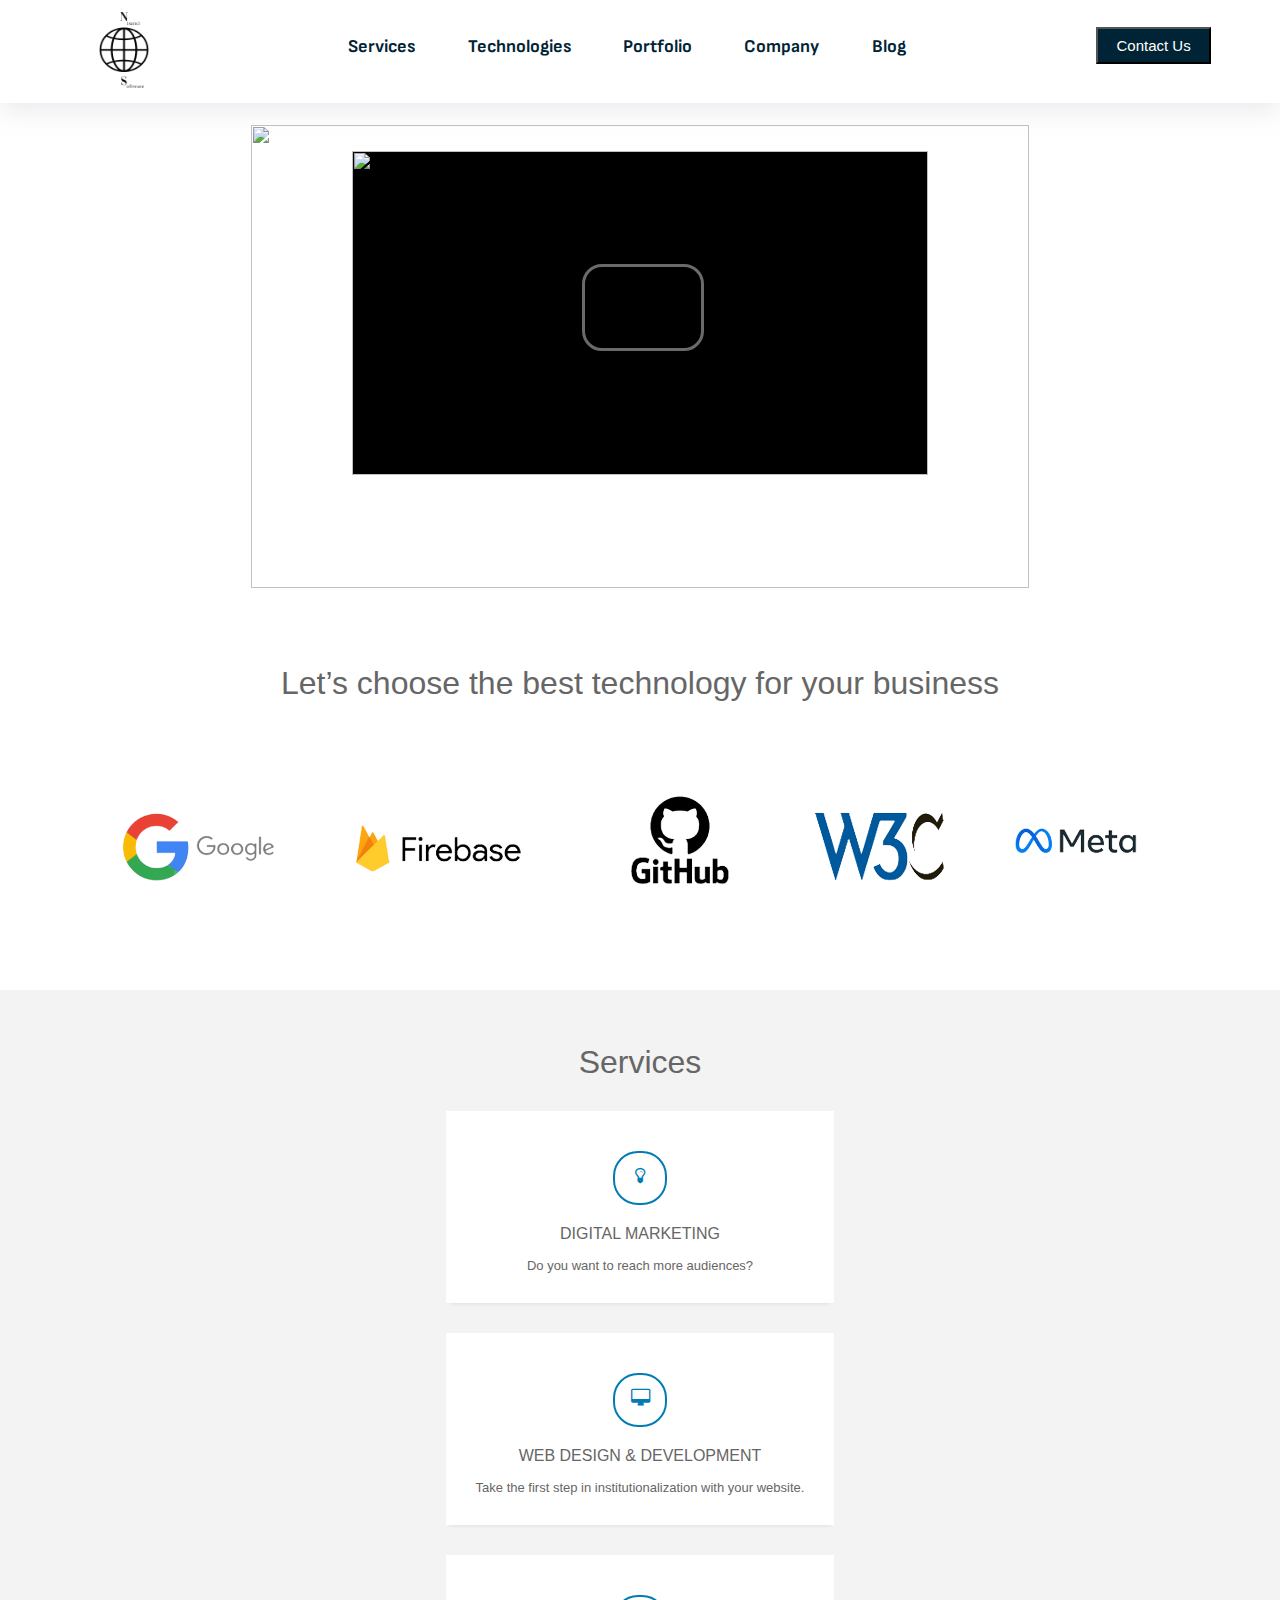
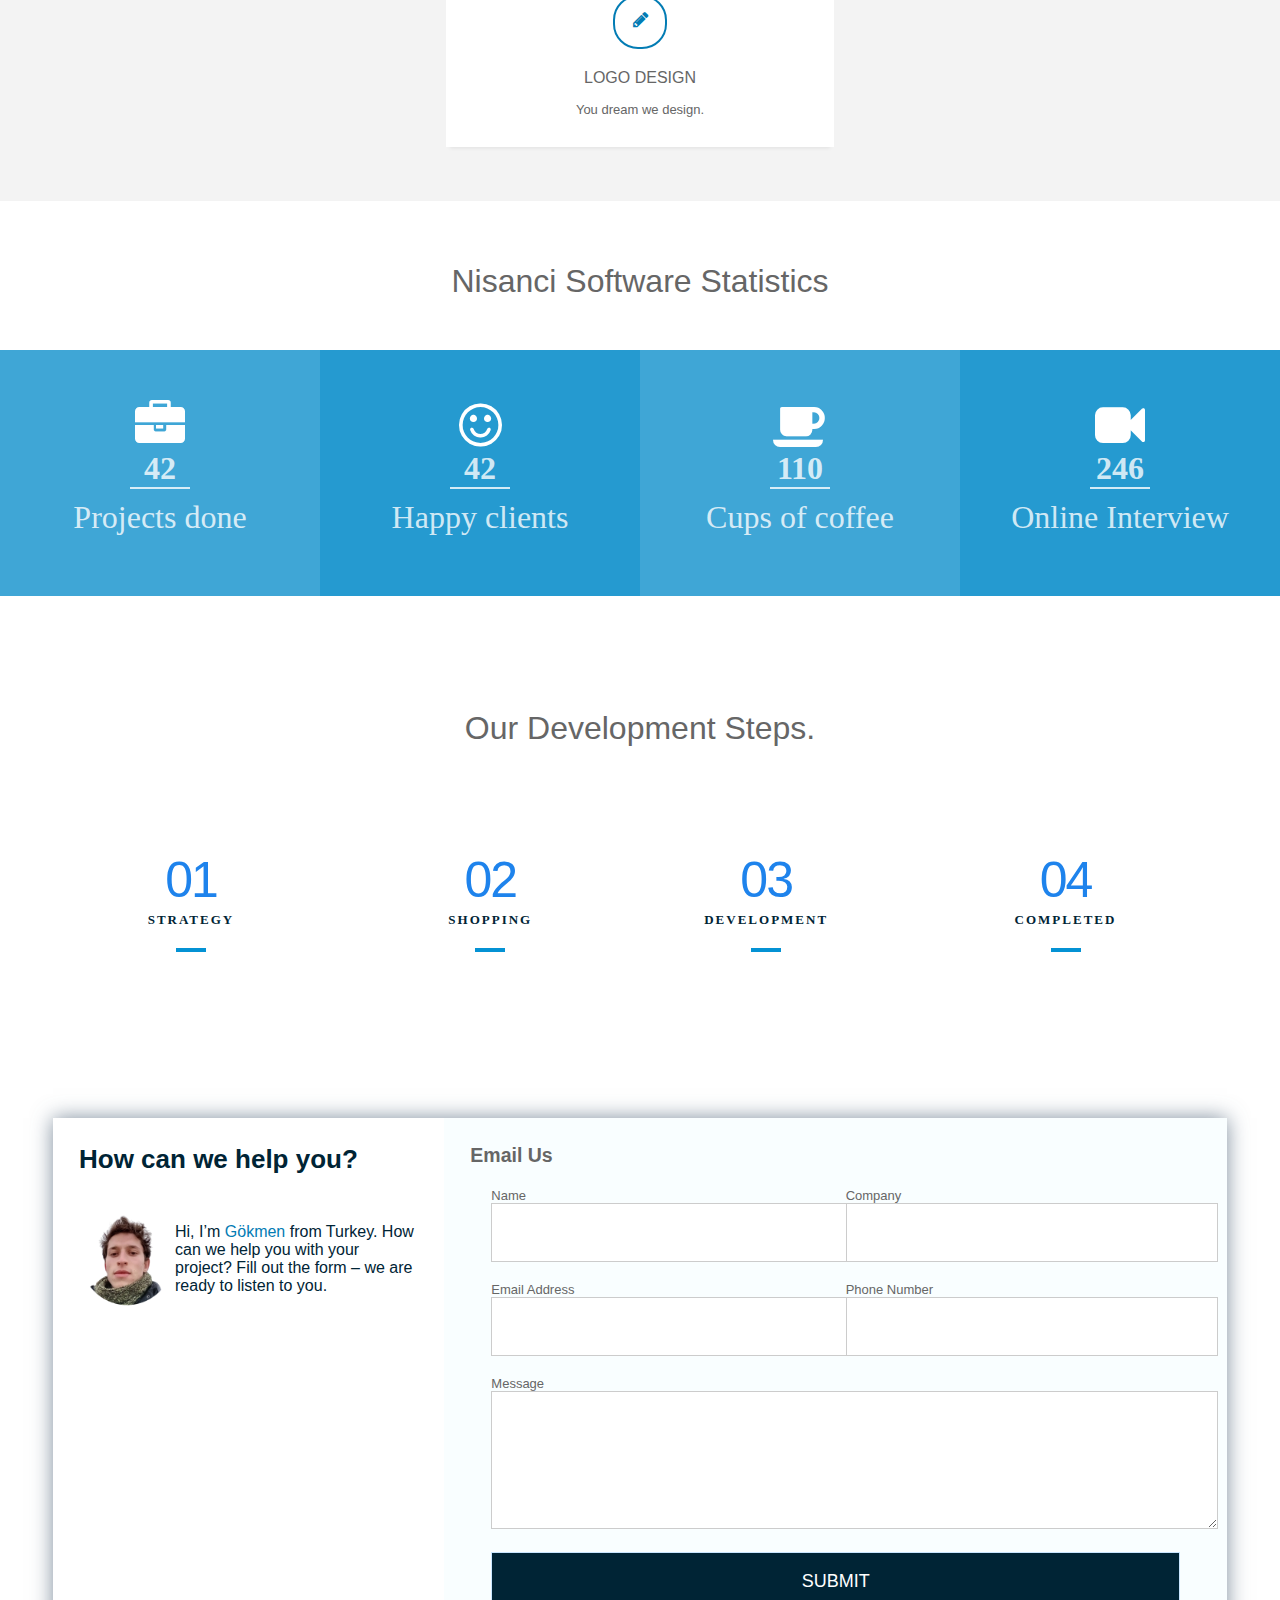
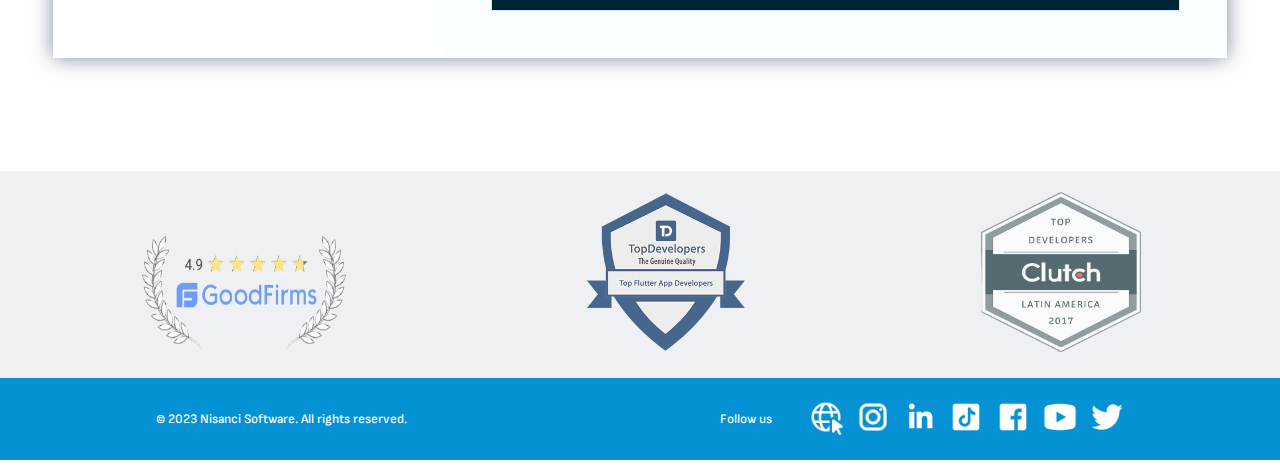
==== page/company/company.html @ b19ba0d9 "Add files via upload" ====
<!DOCTYPE html>
<html lang="en">
<head>
    <meta charset="UTF-8">
    <meta http-equiv="X-UA-Compatible" content="IE=edge">
    <meta name="viewport" content="width=device-width, initial-scale=1.0">
    <link rel="shortcut icon" href="/favicon.png" type="image/x-icon">
    <link rel="stylesheet" href="/css/company.css">
    <title>Nisanci Software | Company</title>
</head>
<body>
    

   <!--Header-->

   <div id="header">


    <div class="header_icon">
        <a href="/"> <img src="/img/logo-siyah.png" alt="" width="110px" height="100px"></a>
    </div>

    <div class="header_menu_item">
        <ul>
            <li><a href="/page/services/services.html">Services</a> </li>
            <li><a href="/page/technologies/technologies.html">Technologies</a></li>
            <li><a href="/page/portfolio/portfolio.html">Portfolio</a></li>
            <li><a href="/page/company/company.html">Company</a></li>
            <li><a href="https://www.tumblr.com/nisancisoftware">Blog</a></li>
        </ul>

    </div>


    <div class="contact_btn">
        <a href="mailto:info@nisancisoftware.com"><button>Contact Us</button></a>
    </div>

</div>




<!--Home-->


    <div id="home">
        <div class="home_video">
            <script src="https://cdnjs.cloudflare.com/ajax/libs/jquery/3.3.1/jquery.min.js"></script>
            <div class="ram-video-3">
                <div class="tv-wrap">
                    <div class="tv-ram">
                        <img alt="" src="https://tinypic.host/images/2023/03/12/ram-3.png" />
                    </div>
                    <div data-video="Szb-qNJopYc" class="tv-video"></div>
                </div>
            </div>
        </div>
    </div>














<!--Technologie Infos-->
<div id="technologie-infos">


    <div class="sectiontitle">
        <p>Let’s choose the best technology for your business</p>
    </div> <br><br>


    <div id="infos-tech">
        <img src="/img/tecknologie.png" alt="">
    </div>

</div>


<!--Services Infos-->
<div id="services">


    <div class="content-103">
        <div class="sectiontitle">
            <p>Services</p>
        </div> <br><br>
        <div class="containers-page">
            <div class="row">

                <div class="col-md-4 col-sm-4">
                    <div class="service-post">
                        <div class="service-content">
                            <div class="service-icon">
                                <i class="fa fa-lightbulb-o"></i>

                            </div>
                            <!-- service-icon -->
                            <h3 class="service-title">DIGITAL MARKETING</h3>
                            <p class="service-description">Do you want to reach more audiences?</p>
                        </div>
                        <!-- service-content -->
                        <div class="service-hover"></div>
                    </div>
                </div>
                <div class="col-md-4 col-sm-4">
                    <div class="service-post">
                        <div class="service-content">
                            <div class="service-icon">
                                <i class="fa fa-desktop  "></i>

                            </div>
                            <!-- .s-icon -->
                            <h3 class="service-title">WEB DESIGN & DEVELOPMENT </h3>
                            <p class="service-description">Take the first step in institutionalization with your
                                website.</p>
                        </div>
                        <!-- service-content -->
                        <div class="service-hover"></div>
                    </div>
                </div>
                <div class="col-md-4 col-sm-4">
                    <div class="service-post">
                        <div class="service-content">
                            <div class="service-icon">
                                <i class="fa fa-pencil"></i>
                            </div>
                            <!-- .s-icon -->
                            <h3 class="service-title">LOGO DESIGN</h3>
                            <p class="service-description">You dream we design.</p>
                        </div>
                        <!-- service-content -->
                        <div class="service-hover"></div>
                    </div>
                </div>
            </div>
        </div>
    </div>

</div>






<!--Project Infos-->

<div id="project-ınfos">

    <div class="sectiontitle">
        <p>Nisanci Software Statistics</p>

    </div>
    <div id="projectFacts" class="sectionClass">
        <div class="fullWidth eight columns">
            <div class="projectFactsWrap ">
                <div class="item wow fadeInUpBig animated animated" data-number="42" style="visibility: visible;">
                    <i class="fa fa-briefcase"></i>
                    <p id="number1" class="number">42</p>
                    <span></span>
                    <p>Projects done</p>
                </div>
                <div class="item wow fadeInUpBig animated animated" data-number="42" style="visibility: visible;">
                    <i class="fa fa-smile-o"></i>
                    <p id="number2" class="number">42</p>
                    <span></span>
                    <p>Happy clients</p>
                </div>
                <div class="item wow fadeInUpBig animated animated" data-number="110" style="visibility: visible;">
                    <i class="fa fa-coffee"></i>
                    <p id="number3" class="number">110</p>
                    <span></span>
                    <p>Cups of coffee</p>
                </div>
                <div class="item wow fadeInUpBig animated animated" data-number="246" style="visibility: visible;">
                    <i class="fa fa-video-camera"></i>
                    <p id="number4" class="number">246</p>
                    <span></span>
                    <p>Online Interview</p>
                </div>
            </div>
        </div>
    </div>



</div>


<!--About-->

<div id="about-page">
    <p> Our Development Steps.</p>

    <link href="https://maxcdn.bootstrapcdn.com/font-awesome/4.5.0/css/font-awesome.min.css" rel="stylesheet">
    <div class="container">
        <div class="col_fourth">
            <div class="at-work-process position-relative overflow-hidden text-center">
                <div class="at-work-process-text">
                    <span class="at-work-process-number">01</span>
                    <span class="at-work-process-number-text">Strategy</span>
                    <div class="at-separator-thick"></div>
                </div>
                <div class="at-work-process-details">
                    <i class="fa fa-diamond"></i><span>We determine the package suitable for your institution with
                        you.</span>
                </div>
            </div>
        </div>

        <div class="col_fourth text-center end">
            <div class="at-work-process position-relative overflow-hidden">
                <div class="at-work-process-text">
                    <span class="at-work-process-number">02</span>
                    <span class="at-work-process-number-text">Shopping</span>
                    <div class="at-separator-thick"></div>
                </div>
                <div class="at-work-process-details">
                    <i class="fa fa-shopping-basket"></i><span>Payment is received.</span>
                </div>
            </div>
        </div>

        <div class="col_fourth text-center">
            <div class="at-work-process position-relative overflow-hidden">
                <div class="at-work-process-text">
                    <span class="at-work-process-number">03</span>
                    <span class="at-work-process-number-text">Development</span>
                    <div class="at-separator-thick"></div>
                </div>
                <div class="at-work-process-details">
                    <i class="fa fa-magic"></i><span>After the payment process is approved, your project starts
                        .</span>
                </div>
            </div>
        </div>


        <div class="col_fourth text-center">
            <div class="at-work-process position-relative overflow-hidden">
                <div class="at-work-process-text">
                    <span class="at-work-process-number">04</span>
                    <span class="at-work-process-number-text">Completed</span>
                    <div class="at-separator-thick"></div>
                </div>
                <div class="at-work-process-details">
                    <i class="fa fa-rocket"></i><span>The transaction is completed.</span>
                </div>
            </div>
        </div>





    </div>



</div>




<!--Contact-->

<div class="container">

    <div class="wrapper animated bounceInLeft">
        <div class="company-info">
            <h1>How can we help you?</h1> <br>

            <div id="help-support">
                <img src="/img/support-removebg-preview.png" alt="" width="100px" height="96px">
                <span>Hi, I’m <a href="https://www.linkedin.com/in/nisancigokmen" target="_blank">Gökmen </a> from
                    Turkey.
                    How can we help you with your project?
                    Fill out the form – we are ready to listen to you.</span>
            </div>
        </div>
        <div class="contact">
            <h2>Email Us</h2>
            <form action="">
                <p>
                    <label>Name</label>
                    <input type="text" name="name">
                </p>
                <p>
                    <label>Company</label>
                    <input type="text" name="company">
                </p>
                <p>
                    <label>Email Address</label>
                    <input type="email" name="email">
                </p>
                <p>
                    <label>Phone Number</label>
                    <input type="tel" name="phone">
                </p>
                <p class="full">
                    <label>Message</label>
                    <textarea name="Message" rows="5"></textarea>
                </p>
                <p class="full">
                    <button>SUBMIT</button>
                </p>
            </form>
        </div>
    </div>
</div>














<!--end page-->
<div id="private">
    <ul>
        <li><img src="/img/Nisanci Software-Miquido-Goodfirms-rating.png" alt="" width="210px" height="120px"
                class="pr-1"></li>
        <li><img src="/img/Nisanci-Softare-Top-Flutter.png" alt="" width="160px" height="160px"></li>
        <li><img src="/img/nisanci-software-clucih-re.png" alt="" width="160px" height="160px"></li>
    </ul>
</div>

<div id="end-page">



    <div class="end-page-c">
        <p>© 2023 Nisanci Software. All rights reserved.</p>
    </div>

    <div class="end-page-socialmedia">

        <ul>
            <p>Follow us</p>
            <a href="https://linktr.ee/nisancisoftware" target="_blank">
                <li><img src="/img/icons-internet.png" alt="" width="36px" height="36px"></li>
            </a> &nbsp; &nbsp;
            <a href="https://www.instagram.com/nisancisoftware/" target="_blank">
                <li><img src="/img/icons-instagram.png" alt="" width="36px" height="36px"></li>
            </a> &nbsp; &nbsp;
            <a href="https://www.linkedin.com/company/nisanci-software/" target="_blank">
                <li><img src="/img/icons-linkedin.png" alt="" width="36px" height="36px"></li>
            </a> &nbsp; &nbsp;
            <a href="https://www.tiktok.com/@nisancisoftware" target="_blank">
                <li><img src="/img/icons-tiktok.png" alt="" width="36px" height="36px"></li>
            </a> &nbsp; &nbsp;
            <a href="https://www.facebook.com/nisancisoftware/" target="_blank">
                <li><img src="/img/icons-facebook.png" alt="" width="36px" height="36px"></li>
            </a> &nbsp; &nbsp;
            <a href="https://www.youtube.com/@nisancisoftware" target="_blank">
                <li><img src="/img/icons-youtube.png" alt="" width="36px" height="36px"></li>
            </a> &nbsp; &nbsp;
            <a href="https://twitter.com/NisanciSoftware" target="_blank">
                <li><img src="/img/icons-twitter.png" alt="" width="36px" height="36px"></li>
            </a> &nbsp; &nbsp;

        </ul>
    </div>



</div>









    <script src="/js/company.js"></script>
</body>
</html>
---- css/company.css ----
* {
  margin: 0px;
  padding: 0px;
}


/*-------DESKTOP DESIGN---------*/


#header {
  display: flex;
  width: 100%;
  height: auto;
  justify-content: space-around;
  box-shadow: rgba(149, 157, 165, 0.2) 0px 8px 24px;
}

.header_menu_item {
  width: 50%;
  height: 72px;
}

.header_menu_item ul {
  display: flex;
  margin-top: 36px;
  justify-content: space-evenly;
}

.header_menu_item ul li {
  list-style: none;
}

@font-face {
  font-family: SofiaSans-Bold;
  src: url("/fonts/SofiaSans-Bold.ttf");
}

.header_menu_item a {
  font-size: 18px;
  text-decoration: none;
  color: #002435;
  font-family: SofiaSans-Bold;
  padding: 0px 22px 0px 0px;
}

.header_menu_item a:hover {
  color: #0492d4;
}

.contact_btn {
  margin-top: 27px;
}

.contact_btn button {
  width: auto;
  height: auto;
  padding-right: 18px;
  padding-top: 8px;
  padding-bottom: 8px;
  padding-left: 18px;
  background-color: #002435;
  color: #fff;
  font-family: Verdana, Geneva, Tahoma, sans-serif;
  font-size: 15px;
  cursor: pointer;
}

.contact_btn button:hover {
  background-color: #0492d4;
  border-color: #0492d4;
}

.contact_btn a {
  text-decoration: none;
}

/*---project style---*/

#project-ınfos {
  width: 100%;
  height: auto;
  padding-top: 32px;
  padding-bottom: 32px;
}

#project-ınfos p {
  font-size: 32px;
  text-align: center;
}
@import url(https://fonts.googleapis.com/css?family=PT+Sans+Narrow);
body {
  font-family: Open Sans, "Helvetica Neue", "Helvetica", Helvetica, Arial,
    sans-serif;
  font-size: 13px;
  color: #666;
  position: relative;
  -webkit-font-smoothing: antialiased;
  margin: 0;
}

.sectionClass {
  padding: 20px 0px 50px 0px;
  position: relative;
  display: block;
}

.fullWidth {
  width: 100% !important;
  display: table;
  float: none;
  padding: 0;
  min-height: 1px;
  height: 100%;
  position: relative;
}

.sectiontitle {
  background-position: center;
  margin: 30px 0 0px;
  text-align: center;
  min-height: 20px;
}

.sectiontitle p {
  font-size: 32px;
  text-align: center;
  margin-bottom: 0px;
  padding-right: 10px;
  padding-left: 10px;
}

.headerLine {
  width: 160px;
  height: 2px;
  display: inline-block;
  background: #101f2e;
}

.projectFactsWrap {
  display: flex;
  margin-top: 30px;
  flex-direction: row;
  flex-wrap: wrap;
}

#projectFacts .fullWidth {
  padding: 0;
}

.projectFactsWrap .item {
  width: 25%;
  height: 100%;
  padding: 50px 0px;
  text-align: center;
}

.projectFactsWrap .item:nth-child(1) {
  background: #078ccac5;
  color: #fff;
}

.projectFactsWrap .item:nth-child(2) {
  background: #078ccae0;
  color: #fff;
}

.projectFactsWrap .item:nth-child(3) {
  background: #078ccac5;
  color: #fff;
}

.projectFactsWrap .item:nth-child(4) {
  background: #078ccae0;
  color: #fff;
}

.projectFactsWrap .item p.number {
  font-size: 40px;
  padding: 0;
  font-weight: bold;
}

.projectFactsWrap .item p {
  color: rgba(255, 255, 255, 0.8);
  font-size: 18px;
  margin: 0;
  padding: 10px;
  font-family: "Open Sans";
}

.projectFactsWrap .item span {
  width: 60px;
  background: rgba(255, 255, 255, 0.8);
  height: 2px;
  display: block;
  margin: 0 auto;
}

.projectFactsWrap .item i {
  vertical-align: middle;
  font-size: 50px;
  color: #fff;
}

.projectFactsWrap .item:hover i,
.projectFactsWrap .item:hover p {
  color: white;
}

.projectFactsWrap .item:hover span {
  color: white;
}

@media (max-width: 786px) {
  .projectFactsWrap .item {
    flex: 0 0 50%;
  }
}

/*---Services Style---*/
.containers-page {
  display: flex;
  justify-content: space-around;
}

.content-103 {
  background: #f3f3f3;
  padding-top: 24px;
  padding-bottom: 24px;
}

.content-103 .sercies-title {
  text-align: center;
  padding: 50px 0;
}

.service-post {
  background: #fff;
  padding: 30px;
  text-align: center;
  cursor: pointer;
  position: relative;
  z-index: 12;
  margin-bottom: 30px;
  -moz-box-shadow: 0 5px 4px -4px rgba(0, 0, 0, 0.08);
  -webkit-box-shadow: 0 5px 4px -4px rgba(0, 0, 0, 0.08);
  box-shadow: 0 5px 4px -4px rgba(0, 0, 0, 0.08);
}
.content-103 .service-content {
  position: relative;
  z-index: 13;
}
.content-103 .service-icon {
  margin: 10px 0 20px 0;
  width: 50px;
  height: 50px;
  border-radius: 25px;
  text-align: center;
  border: 2px solid #037cb4;
  margin-left: auto;
  margin-right: auto;
  line-height: 50px;
  -moz-transition: color, 250ms;
  -o-transition: color, 250ms;
  -webkit-transition: color, 250ms;
  transition: color, 250ms;
}
.content-103 .service-post:hover .service-icon {
  border-color: #fff;
}
.content-103 .service-icon i {
  font-size: 18px;
  color: #037cb4;
}
.content-103 .service-post:hover .service-icon i {
  color: #fff;
}
.content-103 .service-title {
  font-size: 16px;
  font-weight: normal;
  margin-bottom: 15px;
  -moz-transition: color, 250ms;
  -o-transition: color, 250ms;
  -webkit-transition: color, 250ms;
  transition: color, 250ms;
}
.content-103 .service-post:hover .service-title {
  color: #fff;
}
.content-103 .service-description {
  -moz-transition: color, 250ms;
  -o-transition: color, 250ms;
  -webkit-transition: color, 250ms;
  transition: color, 250ms;
}
.content-103 .service-post:hover .service-description {
  color: #fff;
}

.content-103 .service-hover {
  position: absolute;
  top: 0;
  left: 0;
  z-index: 11;
  width: 100%;
  height: 0px;
  background: #037cb4;
  -moz-transition: width, 250ms;
  -o-transition: width, 250ms;
  -webkit-transition: width, 250ms;
  transition: width, 250ms;
}
/*hover-background-color effect*/
.content-103 .service-post:hover .service-hover {
  height: 100%;
}

#infos-tech {
  width: 100%;
  height: auto;
  text-align: center;
}

#technologie-infos {
  padding-top: 32px;
  padding-bottom: 32px;
}

#help-support {
  display: flex;
  margin-top: 21px;
  width: 100%;
  height: auto;
  justify-content: space-around;
}

#help-support span {
  margin-top: 12px;
  font-size: 16px;
}

#help-support a {
  color: #037cb4;
}

#help-support a:hover {
  text-decoration: underline;
}

#about-page {
  width: 100%;
  height: auto;
  padding-top: 32px;
  padding-bottom: 32px;
}

#about-page p {
  font-size: 32px;
  text-align: center;
}

@import url(https://fonts.googleapis.com/css?family=Montserrat:400,700);
@import url(https://fonts.googleapis.com/css?family=Open+Sans:400,300,600);

.container {
  max-width: 1200px !important;
  margin: 100px 0;
  font-family: "Open Sans";
}

.container {
  box-sizing: border-box;
  margin-left: auto !important;
  margin-right: auto !important;
}

.col_half {
  width: 49%;
}
.col_third {
  width: 32%;
}
.col_fourth {
  width: 23.5%;
}
.col_fifth {
  width: 18.4%;
}
.col_sixth {
  width: 15%;
}
.col_three_fourth {
  width: 74.5%;
}
.col_twothird {
  width: 66%;
}
.col_half,
.col_third,
.col_twothird,
.col_fourth,
.col_three_fourth,
.col_fifth {
  position: relative;
  display: inline;
  display: inline-block;
  float: left;
  margin-right: 2%;
  margin-bottom: 20px;
}
.end {
  margin-right: 0 !important;
}
.text-center {
  text-align: centesr !important;
}

.at-work-process {
  min-height: 100px;
  position: relative;
  z-index: 4;
  overflow: hidden;
  text-align: center;
  transition-duration: 0.2s;
  transition-timing-function: ease-in-out;
}

.at-work-process-text {
  line-height: 40px;
  transition: all 200ms linear 0s;
  transition-duration: 0.2s;
  transition-timing-function: ease-in-out;
}

.at-work-process:hover .at-work-process-text {
  -webkit-transform: translateY(-150%);
  -moz-transform: translateY(-150%);
  -ms-transform: translateY(-150%);
  -o-transform: translateY(-150%);
  transform: translateY(-150%);
}

.at-work-process:hover .at-work-process-details {
  z-index: 2;
  opacity: 1;
  bottom: 0;
  -webkit-transition: all 200ms linear;
  -moz-transition: all 200ms linear;
  -o-transition: all 200ms linear;
  -ms-transition: all 200ms linear;
  transition: all 200ms linear;
}

.at-work-process-number {
  color: #1e83ec;
  font-size: 50px;
  font-weight: 100;
  letter-spacing: -2px;

  display: block;
}

.at-work-process-number-text {
  font-family: Open Sans;
  font-size: 13px;
  font-weight: 600;
  color: #002435;
  letter-spacing: 2px;
  text-transform: uppercase;
}

.at-separator-thick {
  background: #0492d4;
  margin: 3% auto;
  height: 4px;
  width: 30px;
}

.at-work-process-details {
  bottom: -60px;
  height: 100%;
  left: 0;
  opacity: 0;
  width: 100%;

  position: absolute;
  display: block;
}
.at-work-process-details i {
  color: #1e83ec;
  margin-bottom: 15px;
  display: block;
  font-size: 40px;
}
.at-work-process-details span {
  font-size: 18px;
  line-height: 15px;
}

#contact {
  display: flex;
  justify-content: space-around;
}

#private {
  width: 100%;
  height: auto;
}

#private ul {
  display: flex;
  padding: 21px;
  justify-content: space-around;
  background-color: #eef0f4;
}

#private ul li {
  list-style: none;
  opacity: 0.7;
}

.pr-1 {
  margin-top: 42px;
}

#private ul li:hover {
  opacity: 1;
}

#end-page {
  display: flex;
  justify-content: space-around;
  width: 100%;
  height: auto;
  background-color: #0492d4;
  color: #fff;
  padding-top: 21px;
  padding-bottom: 21px;
}

@font-face {
  font-family: SofiaSans-Medium;
  src: url("/fonts/SofiaSans-Medium.ttf");
}
.end-page-c p {
  font-family: SofiaSans-Medium;
  padding: 12px;
}

.end-page-socialmedia ul {
  display: flex;
  justify-content: space-evenly;
}

.end-page-socialmedia p {
  font-family: SofiaSans-Medium;
  margin-right: 24px;
  padding: 12px;
}

.end-page-socialmedia ul li {
  list-style: none;
}

.container {
  max-width: 1170px;
  margin-left: auto;
  margin-right: auto;
  padding: 1em;
  font-family: "Segoe UI", Tahoma, Geneva, Verdana, sans-serif;
}

ul {
  list-style: none;
  padding: 0;
}

.brand {
  text-align: center;
}

.brand span {
  color: #fff;
}

.wrapper {
  box-shadow: 0 0 20px 0 rgba(72, 94, 116, 0.7);
}

.wrapper > * {
  padding: 1em;
}

.company-info {
  background: #fff;
  color: #002435;
}

.company-info a {
  text-decoration: none;
  color: #002435;
}

.company-info ul {
  margin-top: 16px;
}

.company-info ul li {
  font-family: Cambria, Cochin, Georgia, Times, "Times New Roman", serif;
  font-size: 17px;
  margin-bottom: 21px;
}

.company-info ul li a:hover {
  color: #0492d4;
}
.contact {
  background: #f9feff;
}

/* Form Styles */

.contact form {
  display: grid;
  grid-template-columns: 1fr 1fr;
  grid-gap: 20px;
  padding: 21px;
}

.contact form label {
  display: block;
}

.contact form p {
  margin: 0;
}

.contact form .full {
  grid-column: 1/3;
}

.contact form button {
  color: #fff;
  width: 100%;
  padding: 1em;
  border: 1px solid #c9e6ff;
  color: #002435;
  font-size: 18px;
}

.contact form input,
.contact form textarea {
  width: 100%;
  padding: 1em;
  border: 1px solid #ccc;
  color: #002435;
  font-size: 18px;
}

.contact form button {
  background: #002435;
  color: #fff;
  outline: 0;
  transition: background-color 1.5s ease-out;
  text-transform: uppercase;
  cursor: pointer;
}

.contact form button:hover {
  background-color: #037cb4;
}

.alert {
  text-align: center;
  padding: 10px;
  background: #79c879;
  color: #fff;
  margin-bottom: 10px;
  display: none;
}

/* responsive css for larger screeens */

@media (min-width: 700px) {
  .wrapper {
    display: grid;
    grid-template-columns: 1fr 2fr;
  }
  .wrapper > * {
    padding: 2em;
  }
  .company-info h3,
  .company-info ul,
  .brand {
    text-align: left;
  }
}

#company-infos{
  width: 100%;
  height: auto;
 text-align: center;
 background-color: #037cb4;
}

#home {
  display: block;
}


.home_video video {
  width: 65%;
height: 720px;

}


.ram-video-3 {
  position: relative;
  max-width: 800px;
  margin: auto;
}
.ram-video-3 .tv-wrap  {
  margin: 6% 14% 16%;
  position: relative;
}    
.ram-video-3 .tv-ram  {
  position: absolute;
  z-index: 1;
  top: -8%;
  left: -17.5%;
  width: 135%;
  height: 143%;
  pointer-events: none;
}
.ram-video-3 .tv-ram img  {
  width: 100%;
  height: 100%;
}
.ram-video-3 .tv-video {
  position: relative;
  padding-bottom: 56.25%;
  height: 0;
  background: #000;
  cursor: pointer;
}
.ram-video-3 .tv-video:before {
  content: "";    
  border: 3px solid #6a6a6c;
  border-radius: 20px;
  background-color: rgba(0, 0, 0, 0.7);
  background-image: url("https://tinypic.host/images/2023/02/15/pngegg1.png ");
  background-repeat: no-repeat;
  background-size: 50%;
  background-position: 50% 50%;
  width: 20%;
  height: 25%;
  z-index: 2;
  box-shadow: 0 8px 26px rgba(0,0,0,0.4), 0 28px 30px rgba(0,0,0,0.3);
  position: absolute;
  top: 35%;
  left: 40%;    
  transition: 0.3s;
}
.ram-video-3 .tv-video:hover:before {
  background-color: #337AB7;
  border-color: #BFE2FF;
}
.ram-video-3 .tv-video.show:before {
  display: none;
}
.ram-video-3 .tv-video iframe,
.ram-video-3 .tv-video img {
  position: absolute;
  top: 0;
  left: 0;
  width: 100%;
  height: 100%;
}


/*----------------MOBILE DESIGN----------------*/

@media only screen and (max-width: 960px) {



}
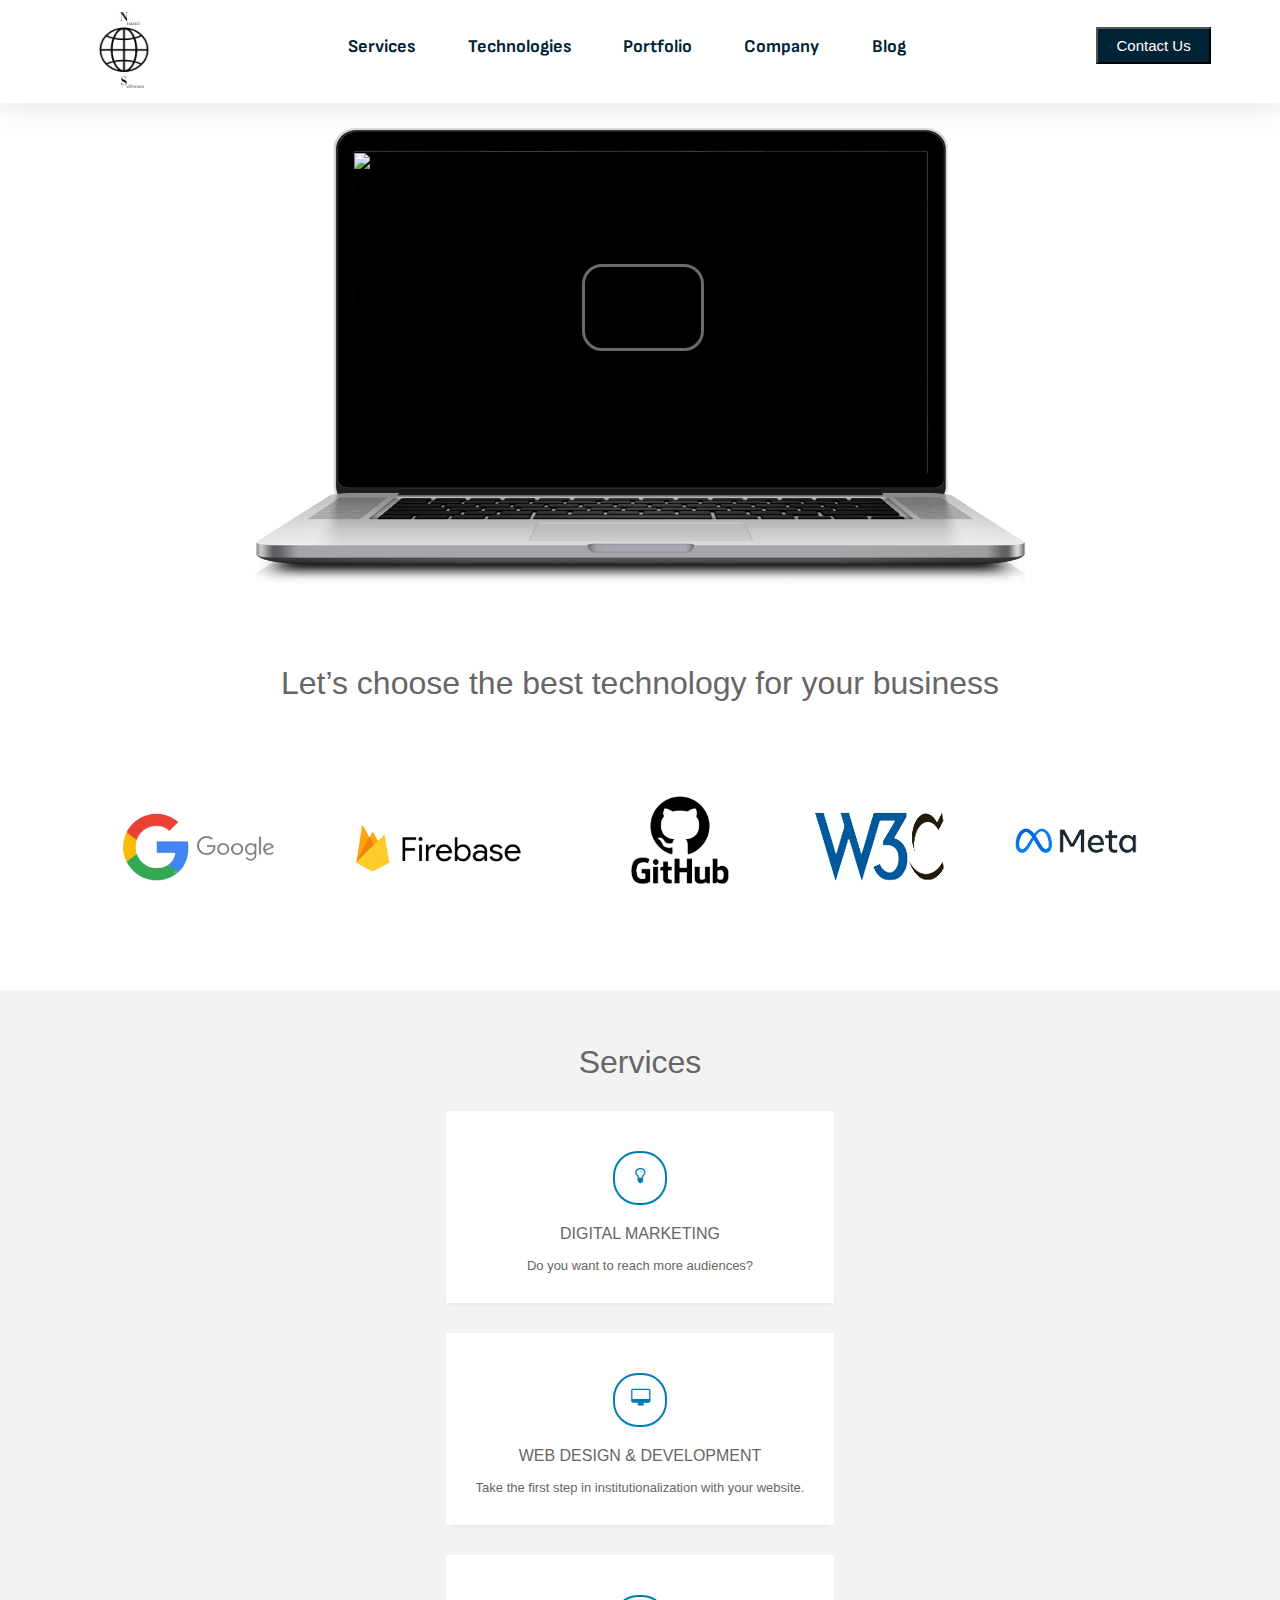
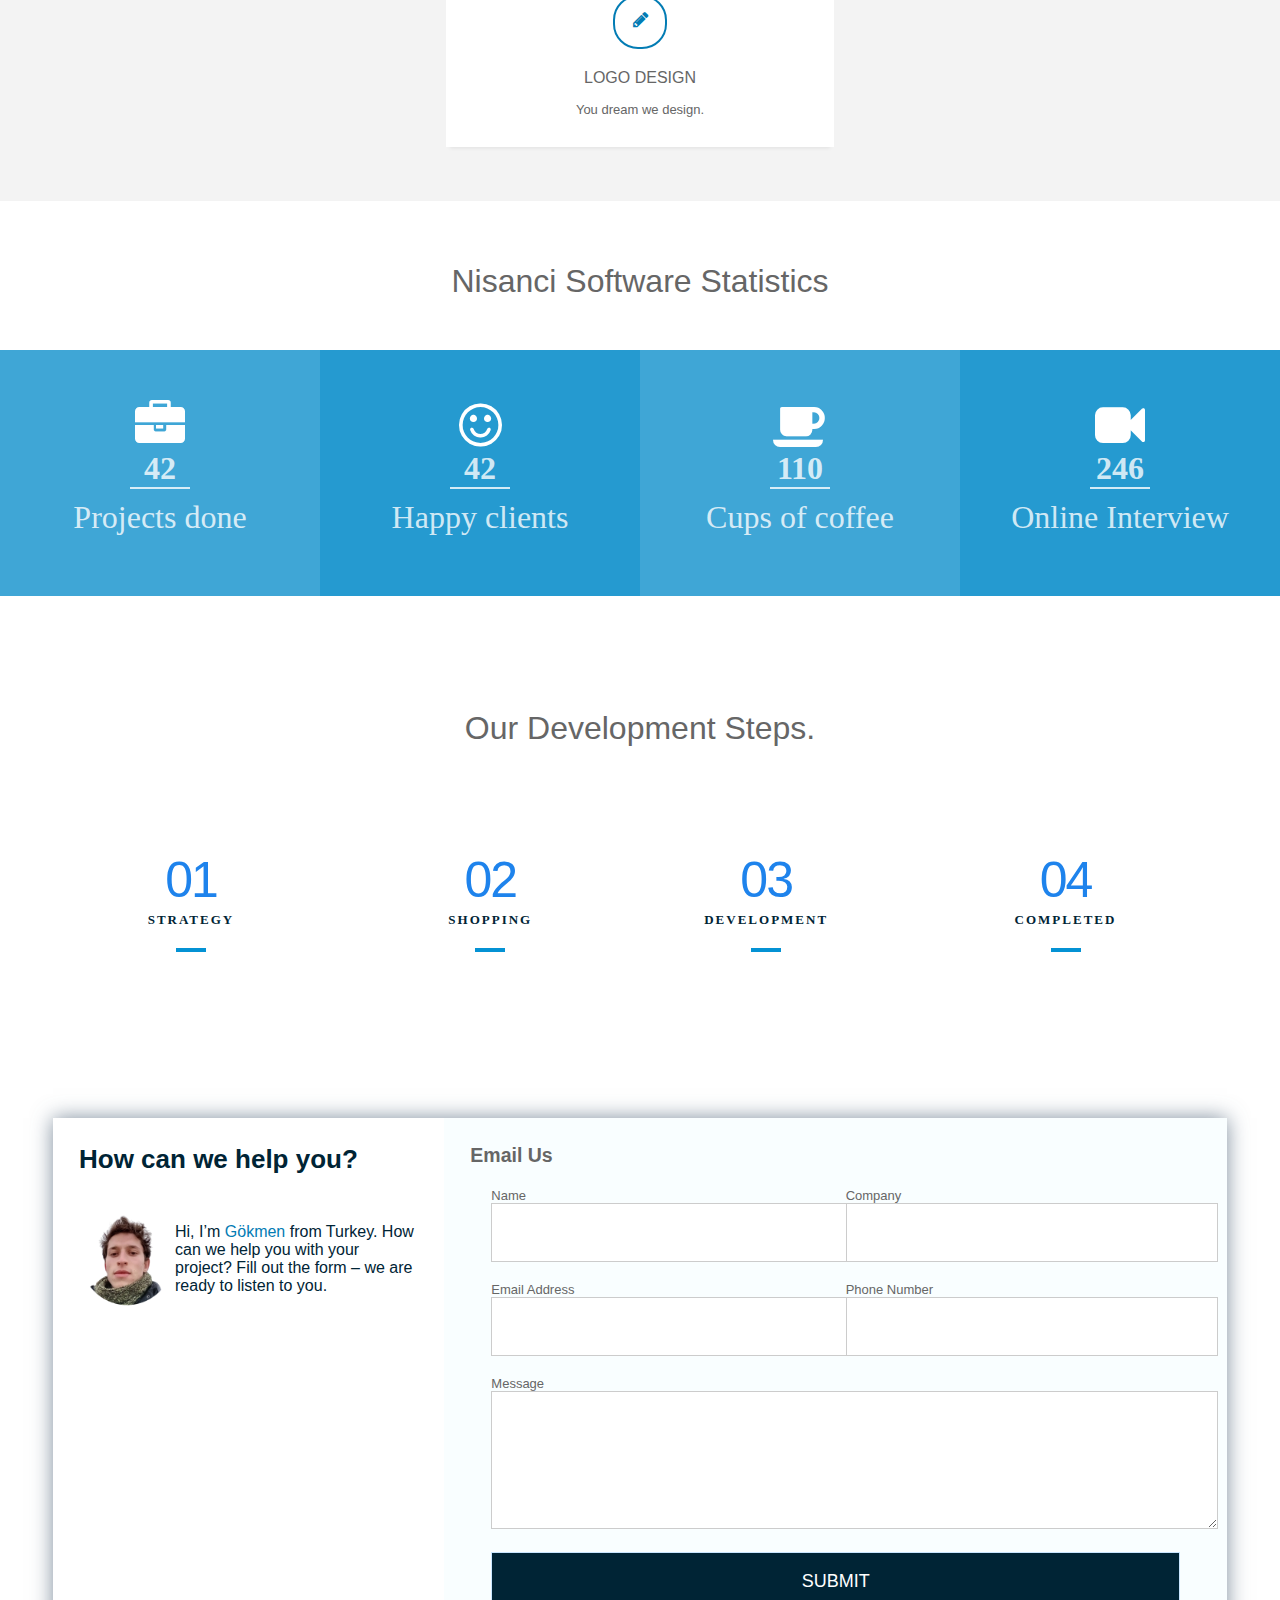
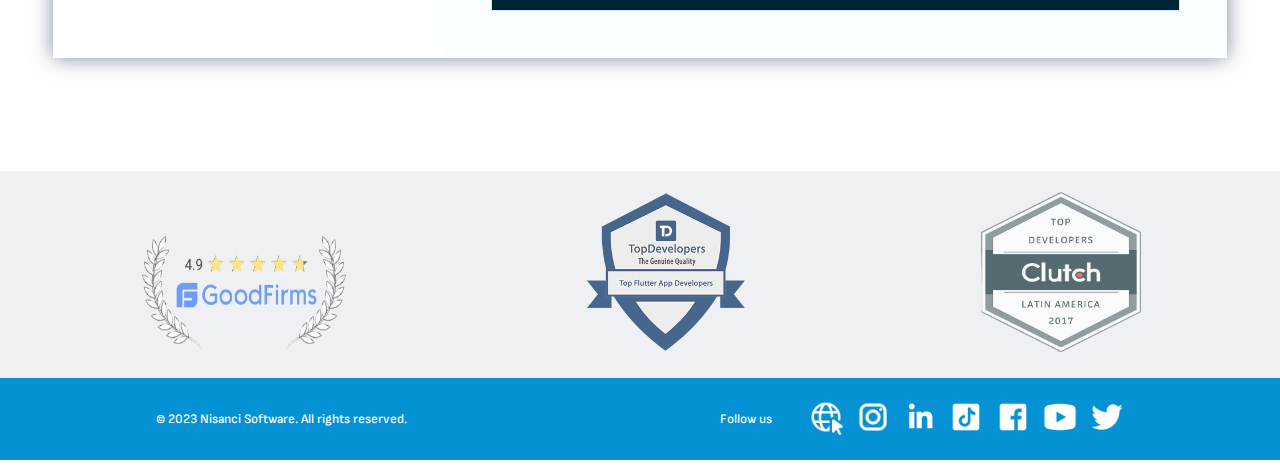
==== commit 74b91477: "add" ====
--- a/page/company/company.html
+++ b/page/company/company.html
@@ -1,5 +1,6 @@
 <!DOCTYPE html>
 <html lang="en">
+
 <head>
     <meta charset="UTF-8">
     <meta http-equiv="X-UA-Compatible" content="IE=edge">
@@ -8,40 +9,41 @@
     <link rel="stylesheet" href="/css/company.css">
     <title>Nisanci Software | Company</title>
 </head>
+
 <body>
-    
-
-   <!--Header-->
-
-   <div id="header">
-
-
-    <div class="header_icon">
-        <a href="/"> <img src="/img/logo-siyah.png" alt="" width="110px" height="100px"></a>
-    </div>
-
-    <div class="header_menu_item">
-        <ul>
-            <li><a href="/page/services/services.html">Services</a> </li>
-            <li><a href="/page/technologies/technologies.html">Technologies</a></li>
-            <li><a href="/page/portfolio/portfolio.html">Portfolio</a></li>
-            <li><a href="/page/company/company.html">Company</a></li>
-            <li><a href="https://www.tumblr.com/nisancisoftware">Blog</a></li>
-        </ul>
-
-    </div>
-
-
-    <div class="contact_btn">
-        <a href="mailto:info@nisancisoftware.com"><button>Contact Us</button></a>
-    </div>
-
-</div>
-
-
-
-
-<!--Home-->
+
+
+    <!--Header-->
+
+    <div id="header">
+
+
+        <div class="header_icon">
+            <a href="/"> <img src="/img/logo-siyah.png" alt="" width="110px" height="100px"></a>
+        </div>
+
+        <div class="header_menu_item">
+            <ul>
+                <li><a href="/page/services/services.html">Services</a> </li>
+                <li><a href="/page/technologies/technologies.html">Technologies</a></li>
+                <li><a href="/page/portfolio/portfolio.html">Portfolio</a></li>
+                <li><a href="/page/company/company.html">Company</a></li>
+                <li><a href="https://www.tumblr.com/nisancisoftware">Blog</a></li>
+            </ul>
+
+        </div>
+
+
+        <div class="contact_btn">
+            <a href="mailto:info@nisancisoftware.com"><button>Contact Us</button></a>
+        </div>
+
+    </div>
+
+
+
+
+    <!--Home-->
 
 
     <div id="home">
@@ -50,7 +52,7 @@
             <div class="ram-video-3">
                 <div class="tv-wrap">
                     <div class="tv-ram">
-                        <img alt="" src="https://tinypic.host/images/2023/03/12/ram-3.png" />
+                        <img alt="" src="/img/nisanci-software-computrt.png" />
                     </div>
                     <div data-video="Szb-qNJopYc" class="tv-video"></div>
                 </div>
@@ -71,318 +73,327 @@
 
 
 
-<!--Technologie Infos-->
-<div id="technologie-infos">
-
-
-    <div class="sectiontitle">
-        <p>Let’s choose the best technology for your business</p>
-    </div> <br><br>
-
-
-    <div id="infos-tech">
-        <img src="/img/tecknologie.png" alt="">
-    </div>
-
-</div>
-
-
-<!--Services Infos-->
-<div id="services">
-
-
-    <div class="content-103">
+    <!--Technologie Infos-->
+    <div id="technologie-infos">
+
+
         <div class="sectiontitle">
-            <p>Services</p>
+            <p>Let’s choose the best technology for your business</p>
         </div> <br><br>
-        <div class="containers-page">
-            <div class="row">
-
-                <div class="col-md-4 col-sm-4">
-                    <div class="service-post">
-                        <div class="service-content">
-                            <div class="service-icon">
-                                <i class="fa fa-lightbulb-o"></i>
-
+
+
+        <div id="infos-tech">
+            <img src="/img/tecknologie.png" alt="">
+        </div>
+
+    </div>
+
+
+    <!--Services Infos-->
+    <div id="services">
+
+
+        <div class="content-103">
+            <div class="sectiontitle">
+                <p>Services</p>
+            </div> <br><br>
+            <div class="containers-page">
+                <div class="row">
+
+                    <a href="/page/services/marketıng.html">
+                        <div class="col-md-4 col-sm-4">
+                            <div class="service-post">
+                                <div class="service-content">
+                                    <div class="service-icon">
+                                        <i class="fa fa-lightbulb-o"></i>
+
+                                    </div>
+                                    <!-- service-icon -->
+                                    <h3 class="service-title">DIGITAL MARKETING</h3>
+                                    <p class="service-description">Do you want to reach more audiences?</p>
+                                </div>
+                                <!-- service-content -->
+                                <div class="service-hover"></div>
                             </div>
-                            <!-- service-icon -->
-                            <h3 class="service-title">DIGITAL MARKETING</h3>
-                            <p class="service-description">Do you want to reach more audiences?</p>
+
                         </div>
-                        <!-- service-content -->
-                        <div class="service-hover"></div>
-                    </div>
-                </div>
-                <div class="col-md-4 col-sm-4">
-                    <div class="service-post">
-                        <div class="service-content">
-                            <div class="service-icon">
-                                <i class="fa fa-desktop  "></i>
-
+                    </a>
+
+                    <a href="/page/services/webpage.html">
+                        <div class="col-md-4 col-sm-4">
+                            <div class="service-post">
+                                <div class="service-content">
+                                    <div class="service-icon">
+                                        <i class="fa fa-desktop  "></i>
+
+                                    </div>
+                                    <!-- .s-icon -->
+                                    <h3 class="service-title">WEB DESIGN & DEVELOPMENT </h3>
+                                    <p class="service-description">Take the first step in institutionalization with your
+                                        website.</p>
+                                </div>
+                                <!-- service-content -->
+                                <div class="service-hover"></div>
                             </div>
-                            <!-- .s-icon -->
-                            <h3 class="service-title">WEB DESIGN & DEVELOPMENT </h3>
-                            <p class="service-description">Take the first step in institutionalization with your
-                                website.</p>
                         </div>
-                        <!-- service-content -->
-                        <div class="service-hover"></div>
-                    </div>
-                </div>
-                <div class="col-md-4 col-sm-4">
-                    <div class="service-post">
-                        <div class="service-content">
-                            <div class="service-icon">
-                                <i class="fa fa-pencil"></i>
+                    </a>
+
+                    <a href="/page/services/logodesign.html">
+                        <div class="col-md-4 col-sm-4">
+                            <div class="service-post">
+                                <div class="service-content">
+                                    <div class="service-icon">
+                                        <i class="fa fa-pencil"></i>
+                                    </div>
+                                    <!-- .s-icon -->
+                                    <h3 class="service-title">LOGO DESIGN</h3>
+                                    <p class="service-description">You dream we design.</p>
+                                </div>
+                                <!-- service-content -->
+                                <div class="service-hover"></div>
                             </div>
-                            <!-- .s-icon -->
-                            <h3 class="service-title">LOGO DESIGN</h3>
-                            <p class="service-description">You dream we design.</p>
                         </div>
-                        <!-- service-content -->
-                        <div class="service-hover"></div>
-                    </div>
-                </div>
-            </div>
-        </div>
-    </div>
-
-</div>
-
-
-
-
-
-
-<!--Project Infos-->
-
-<div id="project-ınfos">
-
-    <div class="sectiontitle">
-        <p>Nisanci Software Statistics</p>
-
-    </div>
-    <div id="projectFacts" class="sectionClass">
-        <div class="fullWidth eight columns">
-            <div class="projectFactsWrap ">
-                <div class="item wow fadeInUpBig animated animated" data-number="42" style="visibility: visible;">
-                    <i class="fa fa-briefcase"></i>
-                    <p id="number1" class="number">42</p>
-                    <span></span>
-                    <p>Projects done</p>
-                </div>
-                <div class="item wow fadeInUpBig animated animated" data-number="42" style="visibility: visible;">
-                    <i class="fa fa-smile-o"></i>
-                    <p id="number2" class="number">42</p>
-                    <span></span>
-                    <p>Happy clients</p>
-                </div>
-                <div class="item wow fadeInUpBig animated animated" data-number="110" style="visibility: visible;">
-                    <i class="fa fa-coffee"></i>
-                    <p id="number3" class="number">110</p>
-                    <span></span>
-                    <p>Cups of coffee</p>
-                </div>
-                <div class="item wow fadeInUpBig animated animated" data-number="246" style="visibility: visible;">
-                    <i class="fa fa-video-camera"></i>
-                    <p id="number4" class="number">246</p>
-                    <span></span>
-                    <p>Online Interview</p>
-                </div>
-            </div>
-        </div>
-    </div>
-
-
-
-</div>
-
-
-<!--About-->
-
-<div id="about-page">
-    <p> Our Development Steps.</p>
-
-    <link href="https://maxcdn.bootstrapcdn.com/font-awesome/4.5.0/css/font-awesome.min.css" rel="stylesheet">
+                    </a>
+
+
+                </div>
+            </div>
+        </div>
+
+    </div>
+
+
+
+
+
+    <!--Project Infos-->
+
+    <div id="project-ınfos">
+
+        <div class="sectiontitle">
+            <p>Nisanci Software Statistics</p>
+
+        </div>
+        <div id="projectFacts" class="sectionClass">
+            <div class="fullWidth eight columns">
+                <div class="projectFactsWrap ">
+                    <div class="item wow fadeInUpBig animated animated" data-number="42" style="visibility: visible;">
+                        <i class="fa fa-briefcase"></i>
+                        <p id="number1" class="number">42</p>
+                        <span></span>
+                        <p>Projects done</p>
+                    </div>
+                    <div class="item wow fadeInUpBig animated animated" data-number="42" style="visibility: visible;">
+                        <i class="fa fa-smile-o"></i>
+                        <p id="number2" class="number">42</p>
+                        <span></span>
+                        <p>Happy clients</p>
+                    </div>
+                    <div class="item wow fadeInUpBig animated animated" data-number="110" style="visibility: visible;">
+                        <i class="fa fa-coffee"></i>
+                        <p id="number3" class="number">110</p>
+                        <span></span>
+                        <p>Cups of coffee</p>
+                    </div>
+                    <div class="item wow fadeInUpBig animated animated" data-number="246" style="visibility: visible;">
+                        <i class="fa fa-video-camera"></i>
+                        <p id="number4" class="number">246</p>
+                        <span></span>
+                        <p>Online Interview</p>
+                    </div>
+                </div>
+            </div>
+        </div>
+
+
+
+    </div>
+
+
+    <!--About-->
+
+    <div id="about-page">
+        <p> Our Development Steps.</p>
+
+        <link href="https://maxcdn.bootstrapcdn.com/font-awesome/4.5.0/css/font-awesome.min.css" rel="stylesheet">
+        <div class="container">
+            <div class="col_fourth">
+                <div class="at-work-process position-relative overflow-hidden text-center">
+                    <div class="at-work-process-text">
+                        <span class="at-work-process-number">01</span>
+                        <span class="at-work-process-number-text">Strategy</span>
+                        <div class="at-separator-thick"></div>
+                    </div>
+                    <div class="at-work-process-details">
+                        <i class="fa fa-diamond"></i><span>A special plan is made for the institution.</span>
+                    </div>
+                </div>
+            </div>
+
+            <div class="col_fourth text-center end">
+                <div class="at-work-process position-relative overflow-hidden">
+                    <div class="at-work-process-text">
+                        <span class="at-work-process-number">02</span>
+                        <span class="at-work-process-number-text">Shopping</span>
+                        <div class="at-separator-thick"></div>
+                    </div>
+                    <div class="at-work-process-details">
+                        <i class="fa fa-shopping-basket"></i><span>Payment is received.</span>
+                    </div>
+                </div>
+            </div>
+
+            <div class="col_fourth text-center">
+                <div class="at-work-process position-relative overflow-hidden">
+                    <div class="at-work-process-text">
+                        <span class="at-work-process-number">03</span>
+                        <span class="at-work-process-number-text">Development</span>
+                        <div class="at-separator-thick"></div>
+                    </div>
+                    <div class="at-work-process-details">
+                        <i class="fa fa-magic"></i><span>After the payment process is approved, your project starts
+                            .</span>
+                    </div>
+                </div>
+            </div>
+
+
+            <div class="col_fourth text-center">
+                <div class="at-work-process position-relative overflow-hidden">
+                    <div class="at-work-process-text">
+                        <span class="at-work-process-number">04</span>
+                        <span class="at-work-process-number-text">Completed</span>
+                        <div class="at-separator-thick"></div>
+                    </div>
+                    <div class="at-work-process-details">
+                        <i class="fa fa-rocket"></i><span>The transaction is completed.</span>
+                    </div>
+                </div>
+            </div>
+
+
+
+
+
+        </div>
+
+
+
+    </div>
+
+
+
+
+    <!--Contact-->
+
     <div class="container">
-        <div class="col_fourth">
-            <div class="at-work-process position-relative overflow-hidden text-center">
-                <div class="at-work-process-text">
-                    <span class="at-work-process-number">01</span>
-                    <span class="at-work-process-number-text">Strategy</span>
-                    <div class="at-separator-thick"></div>
-                </div>
-                <div class="at-work-process-details">
-                    <i class="fa fa-diamond"></i><span>We determine the package suitable for your institution with
-                        you.</span>
-                </div>
-            </div>
-        </div>
-
-        <div class="col_fourth text-center end">
-            <div class="at-work-process position-relative overflow-hidden">
-                <div class="at-work-process-text">
-                    <span class="at-work-process-number">02</span>
-                    <span class="at-work-process-number-text">Shopping</span>
-                    <div class="at-separator-thick"></div>
-                </div>
-                <div class="at-work-process-details">
-                    <i class="fa fa-shopping-basket"></i><span>Payment is received.</span>
-                </div>
-            </div>
-        </div>
-
-        <div class="col_fourth text-center">
-            <div class="at-work-process position-relative overflow-hidden">
-                <div class="at-work-process-text">
-                    <span class="at-work-process-number">03</span>
-                    <span class="at-work-process-number-text">Development</span>
-                    <div class="at-separator-thick"></div>
-                </div>
-                <div class="at-work-process-details">
-                    <i class="fa fa-magic"></i><span>After the payment process is approved, your project starts
-                        .</span>
-                </div>
-            </div>
-        </div>
-
-
-        <div class="col_fourth text-center">
-            <div class="at-work-process position-relative overflow-hidden">
-                <div class="at-work-process-text">
-                    <span class="at-work-process-number">04</span>
-                    <span class="at-work-process-number-text">Completed</span>
-                    <div class="at-separator-thick"></div>
-                </div>
-                <div class="at-work-process-details">
-                    <i class="fa fa-rocket"></i><span>The transaction is completed.</span>
-                </div>
-            </div>
-        </div>
-
-
-
-
-
-    </div>
-
-
-
-</div>
-
-
-
-
-<!--Contact-->
-
-<div class="container">
-
-    <div class="wrapper animated bounceInLeft">
-        <div class="company-info">
-            <h1>How can we help you?</h1> <br>
-
-            <div id="help-support">
-                <img src="/img/support-removebg-preview.png" alt="" width="100px" height="96px">
-                <span>Hi, I’m <a href="https://www.linkedin.com/in/nisancigokmen" target="_blank">Gökmen </a> from
-                    Turkey.
-                    How can we help you with your project?
-                    Fill out the form – we are ready to listen to you.</span>
-            </div>
-        </div>
-        <div class="contact">
-            <h2>Email Us</h2>
-            <form action="">
-                <p>
-                    <label>Name</label>
-                    <input type="text" name="name">
-                </p>
-                <p>
-                    <label>Company</label>
-                    <input type="text" name="company">
-                </p>
-                <p>
-                    <label>Email Address</label>
-                    <input type="email" name="email">
-                </p>
-                <p>
-                    <label>Phone Number</label>
-                    <input type="tel" name="phone">
-                </p>
-                <p class="full">
-                    <label>Message</label>
-                    <textarea name="Message" rows="5"></textarea>
-                </p>
-                <p class="full">
-                    <button>SUBMIT</button>
-                </p>
-            </form>
-        </div>
-    </div>
-</div>
-
-
-
-
-
-
-
-
-
-
-
-
-
-
-<!--end page-->
-<div id="private">
-    <ul>
-        <li><img src="/img/Nisanci Software-Miquido-Goodfirms-rating.png" alt="" width="210px" height="120px"
-                class="pr-1"></li>
-        <li><img src="/img/Nisanci-Softare-Top-Flutter.png" alt="" width="160px" height="160px"></li>
-        <li><img src="/img/nisanci-software-clucih-re.png" alt="" width="160px" height="160px"></li>
-    </ul>
-</div>
-
-<div id="end-page">
-
-
-
-    <div class="end-page-c">
-        <p>© 2023 Nisanci Software. All rights reserved.</p>
-    </div>
-
-    <div class="end-page-socialmedia">
-
+
+        <div class="wrapper animated bounceInLeft">
+            <div class="company-info">
+                <h1>How can we help you?</h1> <br>
+
+                <div id="help-support">
+                    <img src="/img/support-removebg-preview.png" alt="" width="100px" height="96px">
+                    <span>Hi, I’m <a href="https://www.linkedin.com/in/nisancigokmen" target="_blank">Gökmen </a> from
+                        Turkey.
+                        How can we help you with your project?
+                        Fill out the form – we are ready to listen to you.</span>
+                </div>
+            </div>
+            <div class="contact">
+                <h2>Email Us</h2>
+                <form action="">
+                    <p>
+                        <label>Name</label>
+                        <input type="text" name="name">
+                    </p>
+                    <p>
+                        <label>Company</label>
+                        <input type="text" name="company">
+                    </p>
+                    <p>
+                        <label>Email Address</label>
+                        <input type="email" name="email">
+                    </p>
+                    <p>
+                        <label>Phone Number</label>
+                        <input type="tel" name="phone">
+                    </p>
+                    <p class="full">
+                        <label>Message</label>
+                        <textarea name="Message" rows="5"></textarea>
+                    </p>
+                    <p class="full">
+                        <button>SUBMIT</button>
+                    </p>
+                </form>
+            </div>
+        </div>
+    </div>
+
+
+
+
+
+
+
+
+
+
+
+
+
+
+    <!--end page-->
+    <div id="private">
         <ul>
-            <p>Follow us</p>
-            <a href="https://linktr.ee/nisancisoftware" target="_blank">
-                <li><img src="/img/icons-internet.png" alt="" width="36px" height="36px"></li>
-            </a> &nbsp; &nbsp;
-            <a href="https://www.instagram.com/nisancisoftware/" target="_blank">
-                <li><img src="/img/icons-instagram.png" alt="" width="36px" height="36px"></li>
-            </a> &nbsp; &nbsp;
-            <a href="https://www.linkedin.com/company/nisanci-software/" target="_blank">
-                <li><img src="/img/icons-linkedin.png" alt="" width="36px" height="36px"></li>
-            </a> &nbsp; &nbsp;
-            <a href="https://www.tiktok.com/@nisancisoftware" target="_blank">
-                <li><img src="/img/icons-tiktok.png" alt="" width="36px" height="36px"></li>
-            </a> &nbsp; &nbsp;
-            <a href="https://www.facebook.com/nisancisoftware/" target="_blank">
-                <li><img src="/img/icons-facebook.png" alt="" width="36px" height="36px"></li>
-            </a> &nbsp; &nbsp;
-            <a href="https://www.youtube.com/@nisancisoftware" target="_blank">
-                <li><img src="/img/icons-youtube.png" alt="" width="36px" height="36px"></li>
-            </a> &nbsp; &nbsp;
-            <a href="https://twitter.com/NisanciSoftware" target="_blank">
-                <li><img src="/img/icons-twitter.png" alt="" width="36px" height="36px"></li>
-            </a> &nbsp; &nbsp;
-
+            <li><img src="/img/Nisanci Software-Miquido-Goodfirms-rating.png" alt="" width="210px" height="120px"
+                    class="pr-1"></li>
+            <li><img src="/img/Nisanci-Softare-Top-Flutter.png" alt="" width="160px" height="160px"></li>
+            <li><img src="/img/nisanci-software-clucih-re.png" alt="" width="160px" height="160px"></li>
         </ul>
     </div>
 
-
-
-</div>
+    <div id="end-page">
+
+
+
+        <div class="end-page-c">
+            <p>© 2023 Nisanci Software. All rights reserved.</p>
+        </div>
+
+        <div class="end-page-socialmedia">
+
+            <ul>
+                <p>Follow us</p>
+                <a href="https://linktr.ee/nisancisoftware" target="_blank">
+                    <li><img src="/img/icons-internet.png" alt="" width="36px" height="36px"></li>
+                </a> &nbsp; &nbsp;
+                <a href="https://www.instagram.com/nisancisoftware/" target="_blank">
+                    <li><img src="/img/icons-instagram.png" alt="" width="36px" height="36px"></li>
+                </a> &nbsp; &nbsp;
+                <a href="https://www.linkedin.com/company/nisanci-software/" target="_blank">
+                    <li><img src="/img/icons-linkedin.png" alt="" width="36px" height="36px"></li>
+                </a> &nbsp; &nbsp;
+                <a href="https://www.tiktok.com/@nisancisoftware" target="_blank">
+                    <li><img src="/img/icons-tiktok.png" alt="" width="36px" height="36px"></li>
+                </a> &nbsp; &nbsp;
+                <a href="https://www.facebook.com/nisancisoftware/" target="_blank">
+                    <li><img src="/img/icons-facebook.png" alt="" width="36px" height="36px"></li>
+                </a> &nbsp; &nbsp;
+                <a href="https://www.youtube.com/@nisancisoftware" target="_blank">
+                    <li><img src="/img/icons-youtube.png" alt="" width="36px" height="36px"></li>
+                </a> &nbsp; &nbsp;
+                <a href="https://twitter.com/NisanciSoftware" target="_blank">
+                    <li><img src="/img/icons-twitter.png" alt="" width="36px" height="36px"></li>
+                </a> &nbsp; &nbsp;
+
+            </ul>
+        </div>
+
+
+
+    </div>
 
 
 
@@ -394,4 +405,5 @@
 
     <script src="/js/company.js"></script>
 </body>
+
 </html>--- a/css/company.css
+++ b/css/company.css
@@ -2,7 +2,10 @@
   margin: 0px;
   padding: 0px;
 }
-
+.containers-page a{
+  text-decoration: none;
+  color: #666;
+}
 
 /*-------DESKTOP DESIGN---------*/
 
@@ -76,17 +79,41 @@
 
 /*---project style---*/
 
-#project-ınfos {
-  width: 100%;
-  height: auto;
-  padding-top: 32px;
-  padding-bottom: 32px;
-}
-
-#project-ınfos p {
-  font-size: 32px;
-  text-align: center;
-}
+.texh-1 ul{
+  display: flex;
+  justify-content: space-around;
+  }
+  .texh-1 ul li{
+  list-style: none;
+  }
+  
+  .texh-2 ul{
+    display: flex;
+    justify-content: space-around;
+  }
+  
+  .texh-2 ul li{
+    list-style: none;
+  }
+  
+  #infos-tech{
+    width: 100%;
+    height: auto;
+    
+  }
+  
+  
+  #project-ınfos {
+    width: 100%;
+    height: auto;
+    padding-top: 32px;
+    padding-bottom: 32px;
+  }
+  
+  #project-ınfos p {
+    font-size: 32px;
+    text-align: center;
+  }
 @import url(https://fonts.googleapis.com/css?family=PT+Sans+Narrow);
 body {
   font-family: Open Sans, "Helvetica Neue", "Helvetica", Helvetica, Arial,
@@ -779,13 +806,105 @@
 }
 
 
+
 /*----------------MOBILE DESIGN----------------*/
 
 @media only screen and (max-width: 960px) {
-
-
-
-}
-
-
-
+  .header_menu_item {
+    display: none;
+  }
+
+  .contact_btn {
+    display: none;
+  }
+
+  #company-infos{
+    display: none;
+  }
+
+
+  #sectiontitle p{
+   font-size:  16px;
+  }
+
+
+#about-page p{
+  font-size: 21px;
+}
+
+#about-page .at-work-process-number {
+  font-size: 32px;
+}
+
+
+
+#infos-tech img{
+  width: 410px;
+  height: 96px;
+}
+
+.sectiontitle p{
+
+  font-size: 21px;
+}
+
+#sectiontitle p{
+  font-size: 16px;
+}
+
+
+#projectFacts p{
+  font-size: 21px;
+}
+
+#project-ınfos .sectiontitle p{
+  font-size: 21px;
+} 
+
+
+
+
+.at-work-process-details span {
+font-size: 13px;
+padding-bottom: 12px;
+}
+
+
+#company-info h1{
+  font-size: 16px;
+}
+
+
+#private img{
+  width: 72px;
+  height: 72px;
+}
+  
+
+#end-page{
+  padding: 0px;
+  margin: 0px;
+  display: block;
+}
+
+.end-page-c p{
+  text-align: center;
+  font-size: 16px;padding-top: 21px;
+
+}
+
+.end-page-socialmedia{
+padding-top: 21px;
+padding-bottom: 21px;}
+
+
+.end-page-socialmedia img{
+  width: 27px;
+  height: 27px;
+
+}
+
+}
+
+
+
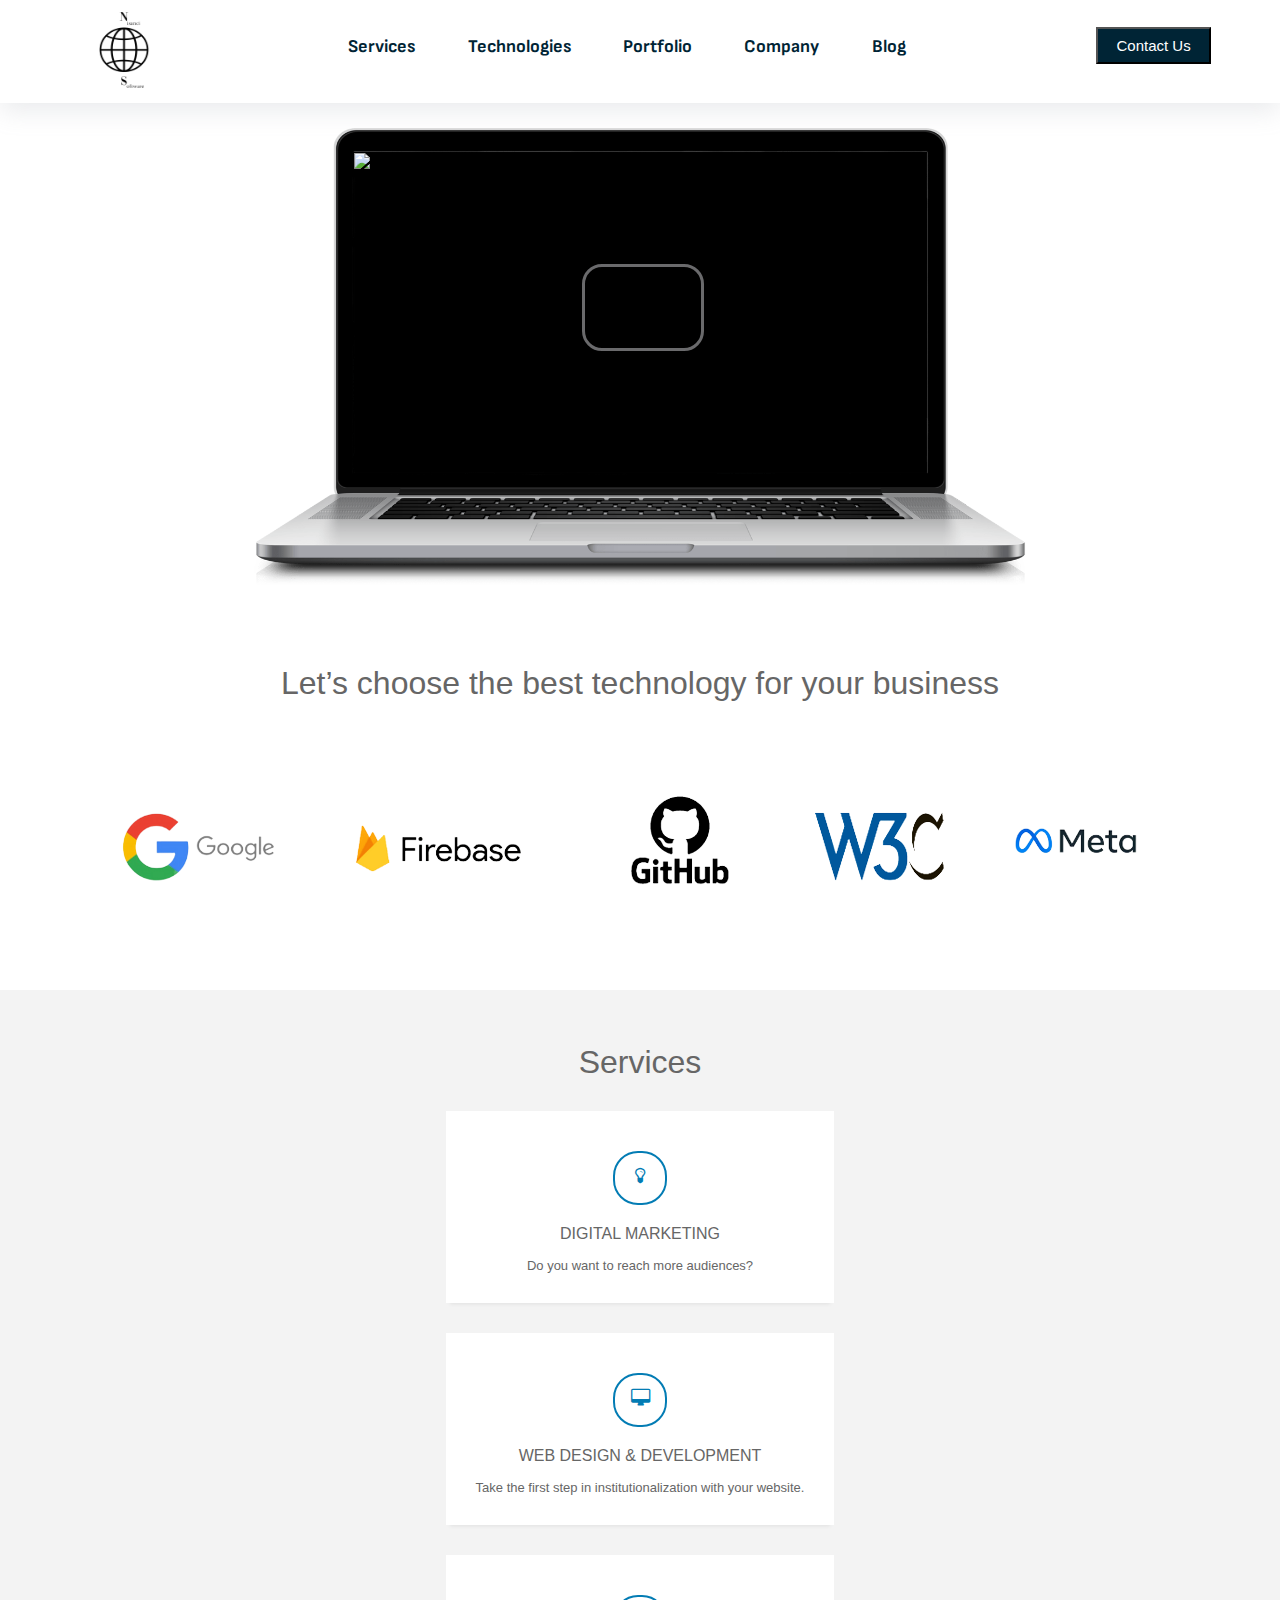
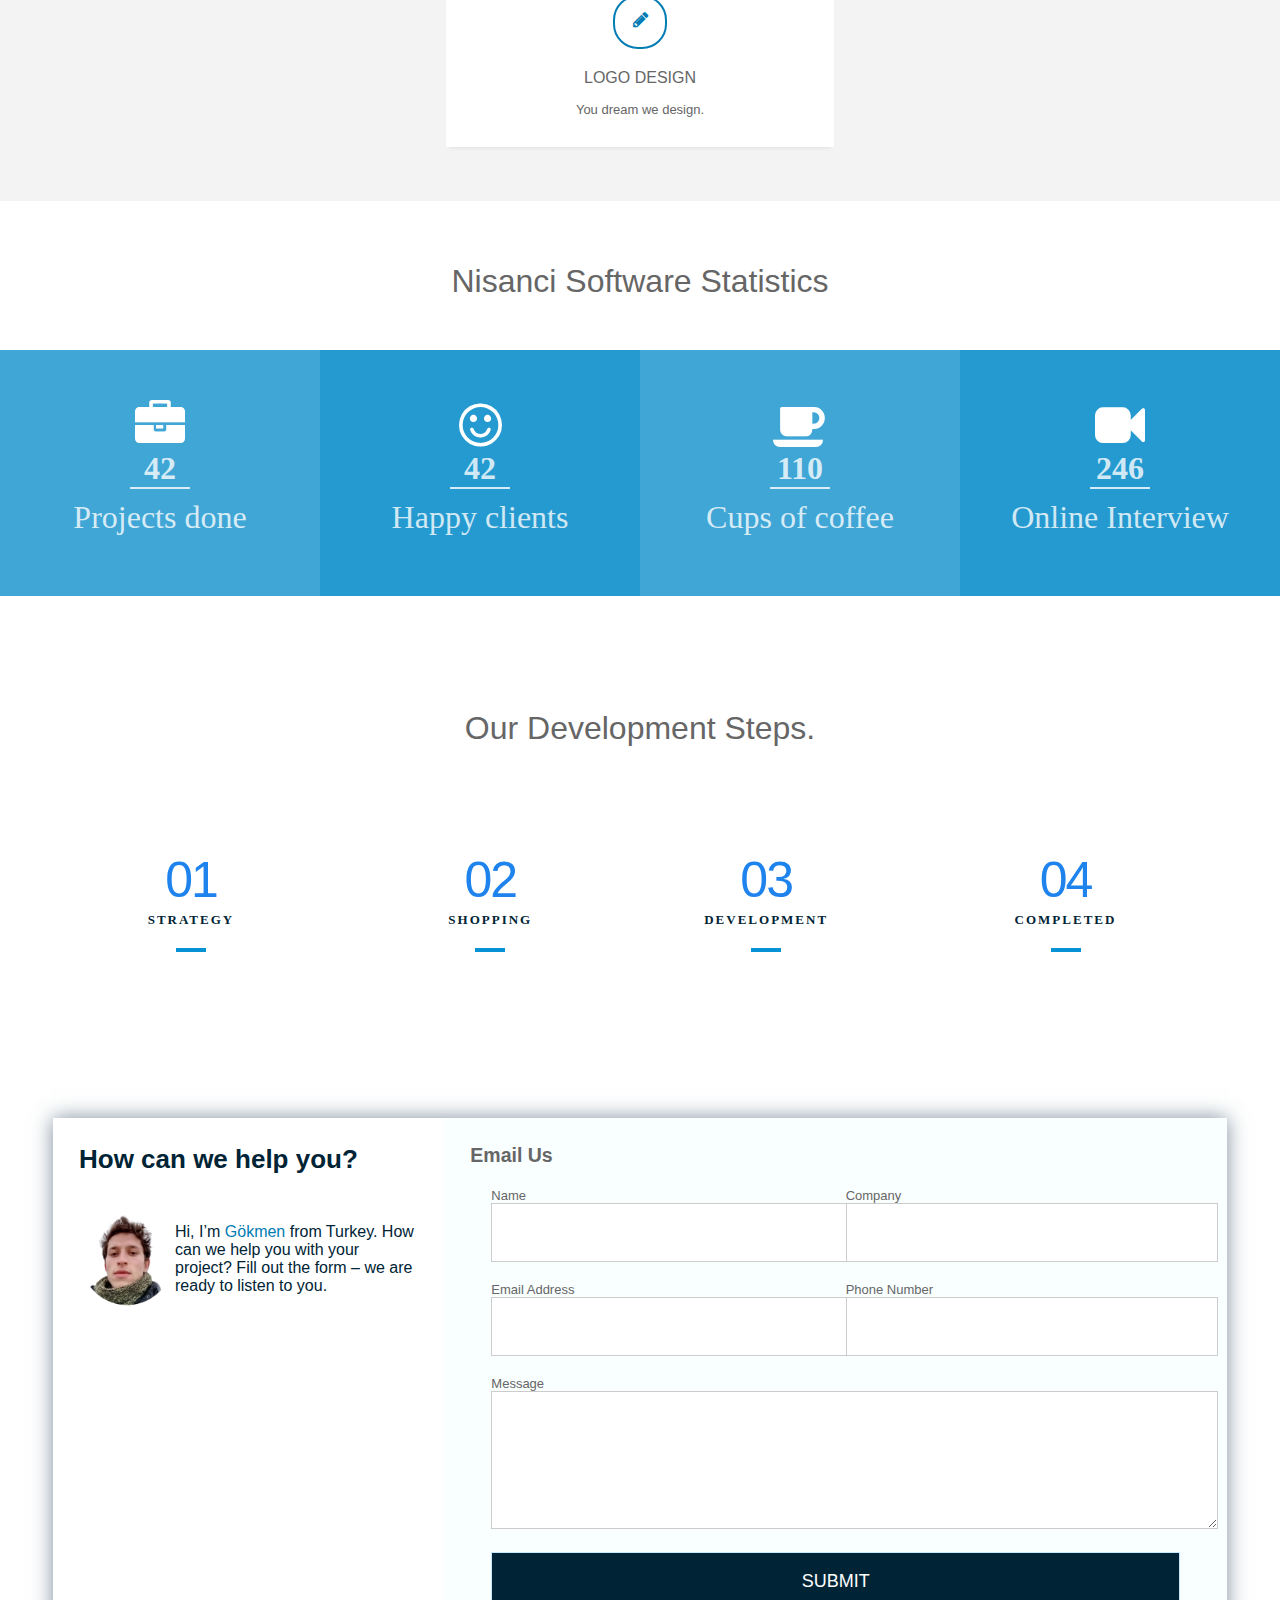
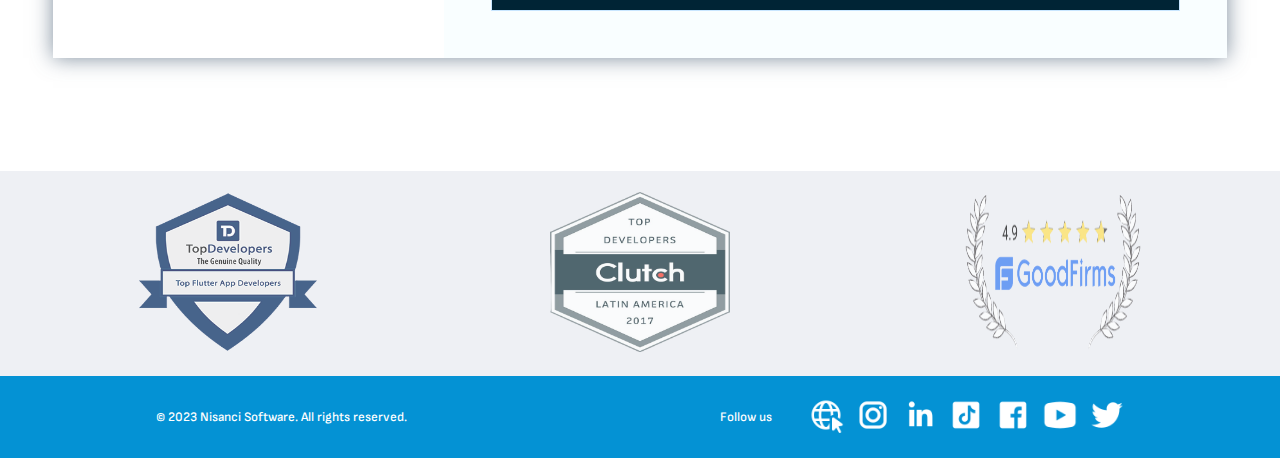
==== commit 03083bd5: "add" ====
--- a/page/company/company.html
+++ b/page/company/company.html
@@ -344,13 +344,14 @@
 
 
 
+ 
     <!--end page-->
     <div id="private">
         <ul>
-            <li><img src="/img/Nisanci Software-Miquido-Goodfirms-rating.png" alt="" width="210px" height="120px"
-                    class="pr-1"></li>
-            <li><img src="/img/Nisanci-Softare-Top-Flutter.png" alt="" width="160px" height="160px"></li>
-            <li><img src="/img/nisanci-software-clucih-re.png" alt="" width="160px" height="160px"></li>
+
+            <li><img src="/img/Nisanci-Softare-Top-Flutter.png" alt="" width="180px" height="160px"></li>
+            <li><img src="/img/nisanci-software-clucih-re.png" alt="" width="180px" height="160px"></li>
+            <li><img src="/img/Nisanci Software-Miquido-Goodfirms-rating.png" alt="" width="180px" height="160px"></li>
         </ul>
     </div>
 
--- a/css/company.css
+++ b/css/company.css
@@ -814,6 +814,32 @@
     display: none;
   }
 
+  .contact{
+    font-size: 15px; padding: 0px;
+    margin: 0px;
+  }
+
+  .contact form input{
+    padding-top: 12px;
+    padding-bottom: 12px;
+    padding-left: 0px;
+    padding-right: 0px;
+    margin: 0px;
+    width: 100%;
+    height: auto;
+  } .at-work-process-number-text{
+    font-size: 9px;
+  }
+  .at-work-process-details i{
+font-size: 16px;
+  }
+
+  .full{
+    width: 92%;
+  padding: 0px;
+  margin: 0px;
+  }
+
   .contact_btn {
     display: none;
   }
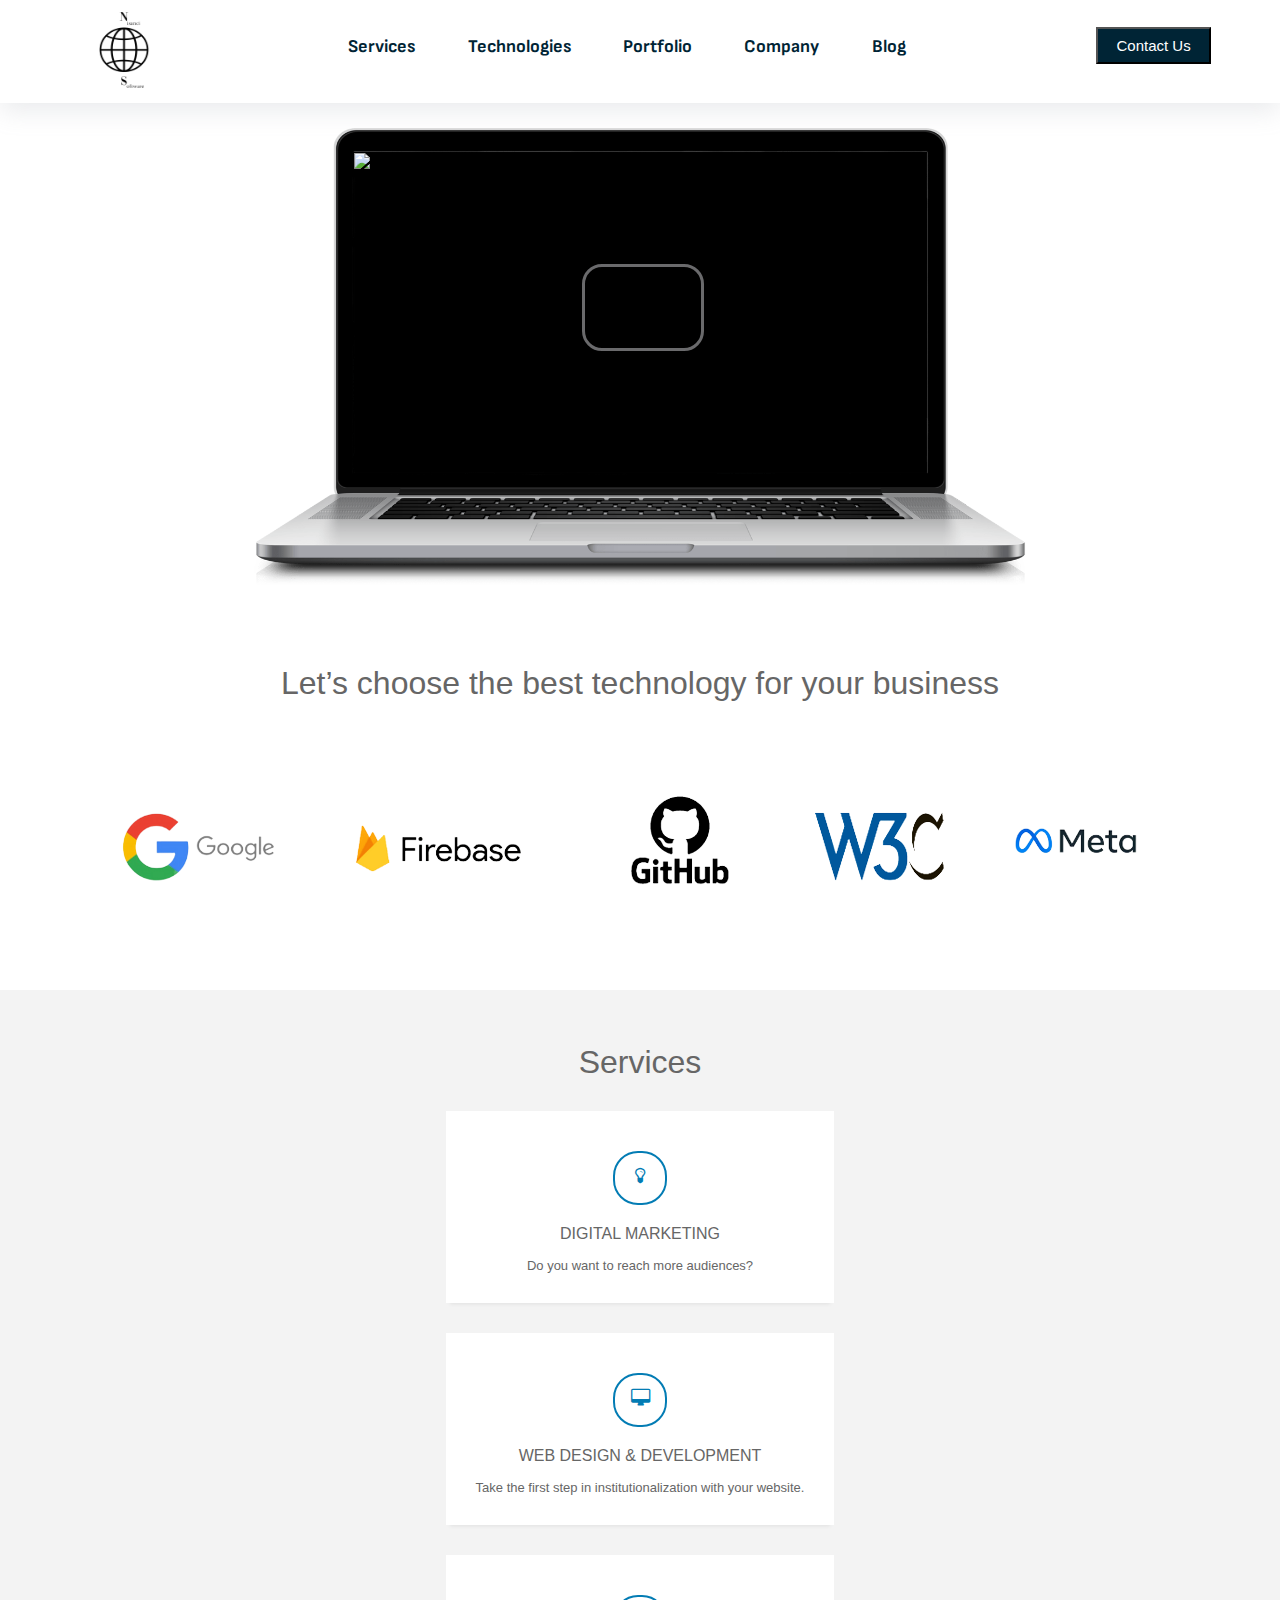
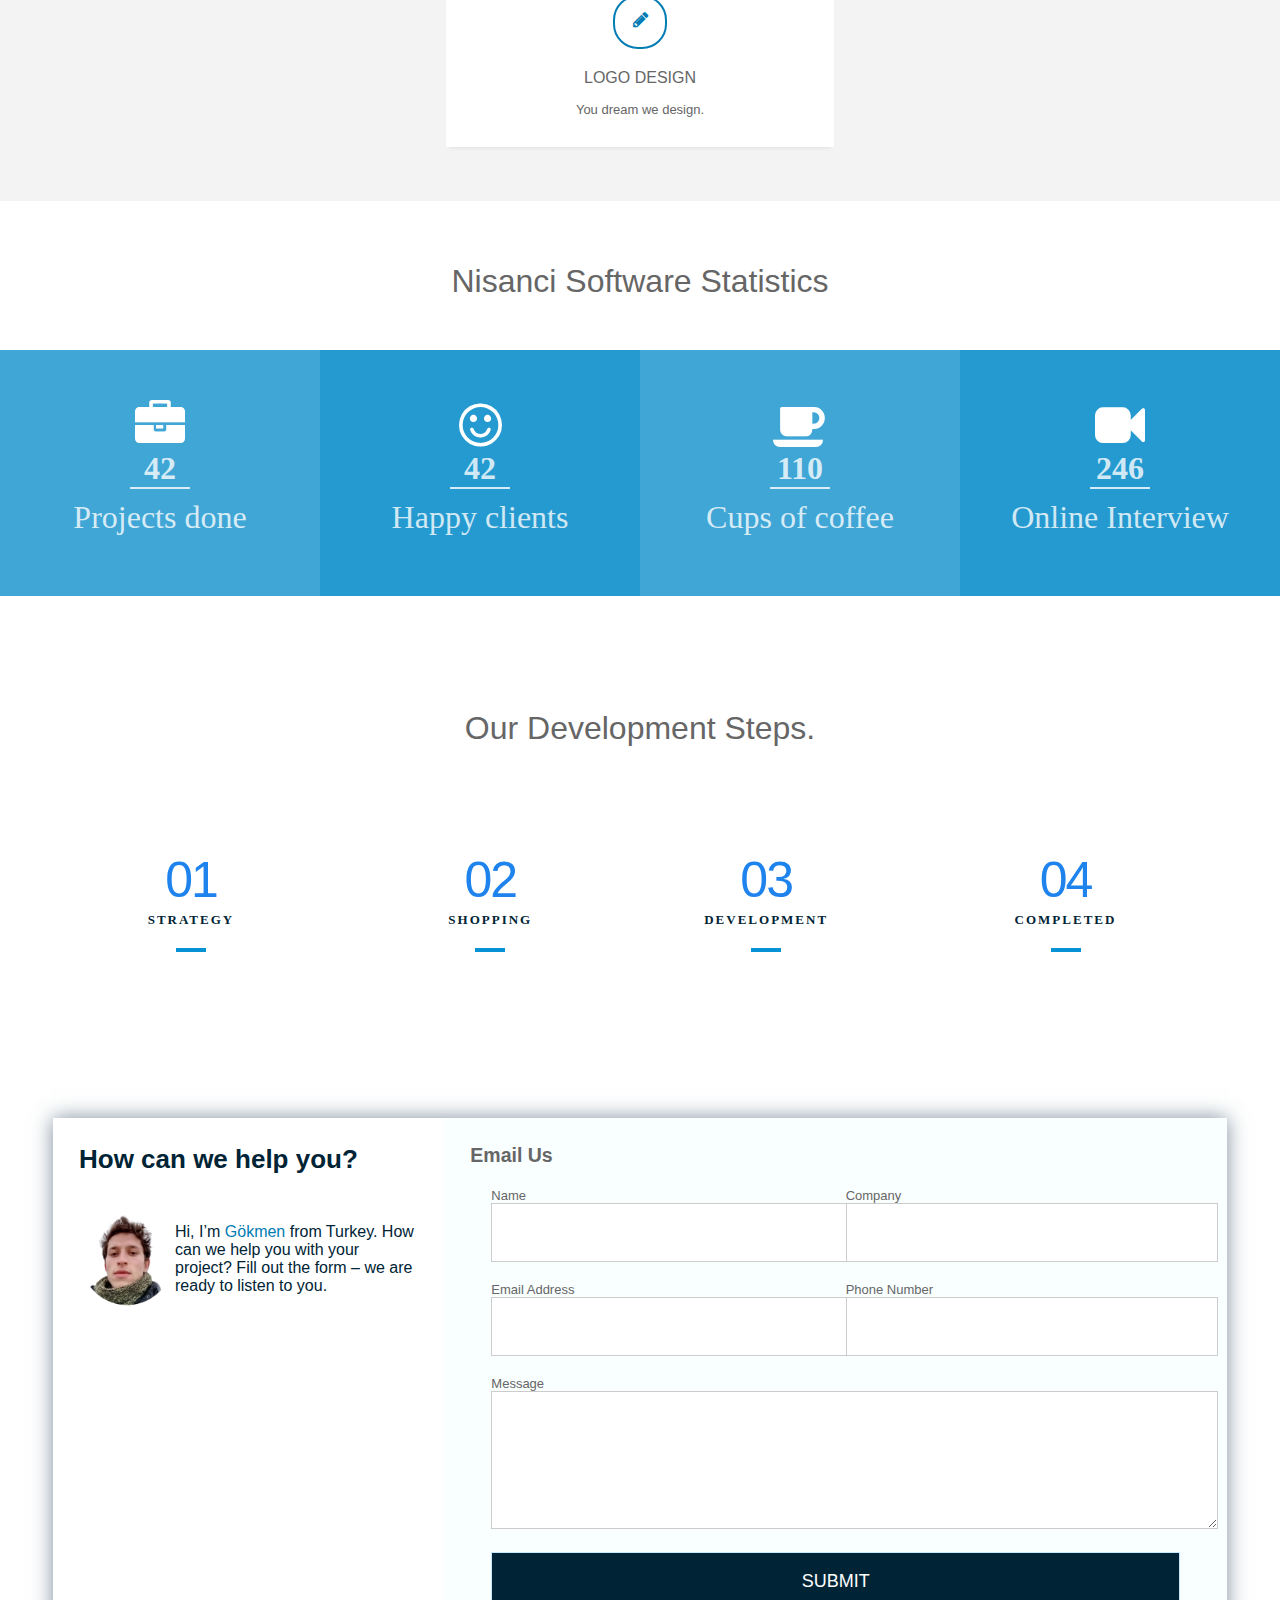
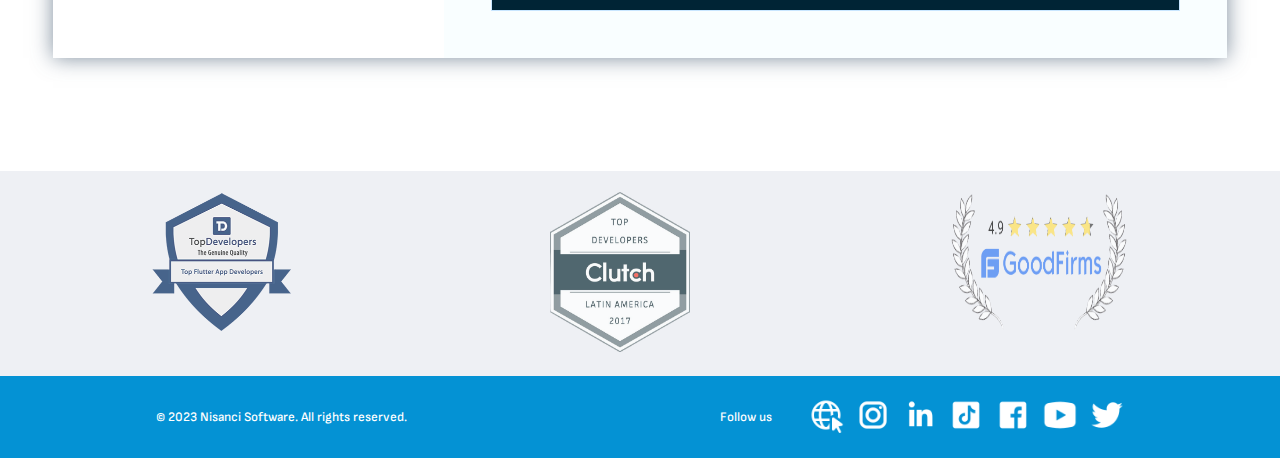
==== commit 1c9d4511: "page" ====
--- a/page/company/company.html
+++ b/page/company/company.html
@@ -344,14 +344,12 @@
 
 
 
- 
-    <!--end page-->
     <div id="private">
         <ul>
 
-            <li><img src="/img/Nisanci-Softare-Top-Flutter.png" alt="" width="180px" height="160px"></li>
-            <li><img src="/img/nisanci-software-clucih-re.png" alt="" width="180px" height="160px"></li>
-            <li><img src="/img/Nisanci Software-Miquido-Goodfirms-rating.png" alt="" width="180px" height="160px"></li>
+            <li><img src="/img/Nisanci-Softare-Top-Flutter.png" alt="" width="140px" height="140px"></li>
+            <li><img src="/img/nisanci-software-clucih-re.png" alt="" width="140px" height="160px"></li>
+            <li><img src="/img/Nisanci Software-Miquido-Goodfirms-rating.png" alt="" width="180px" height="140px"></li>
         </ul>
     </div>
 
